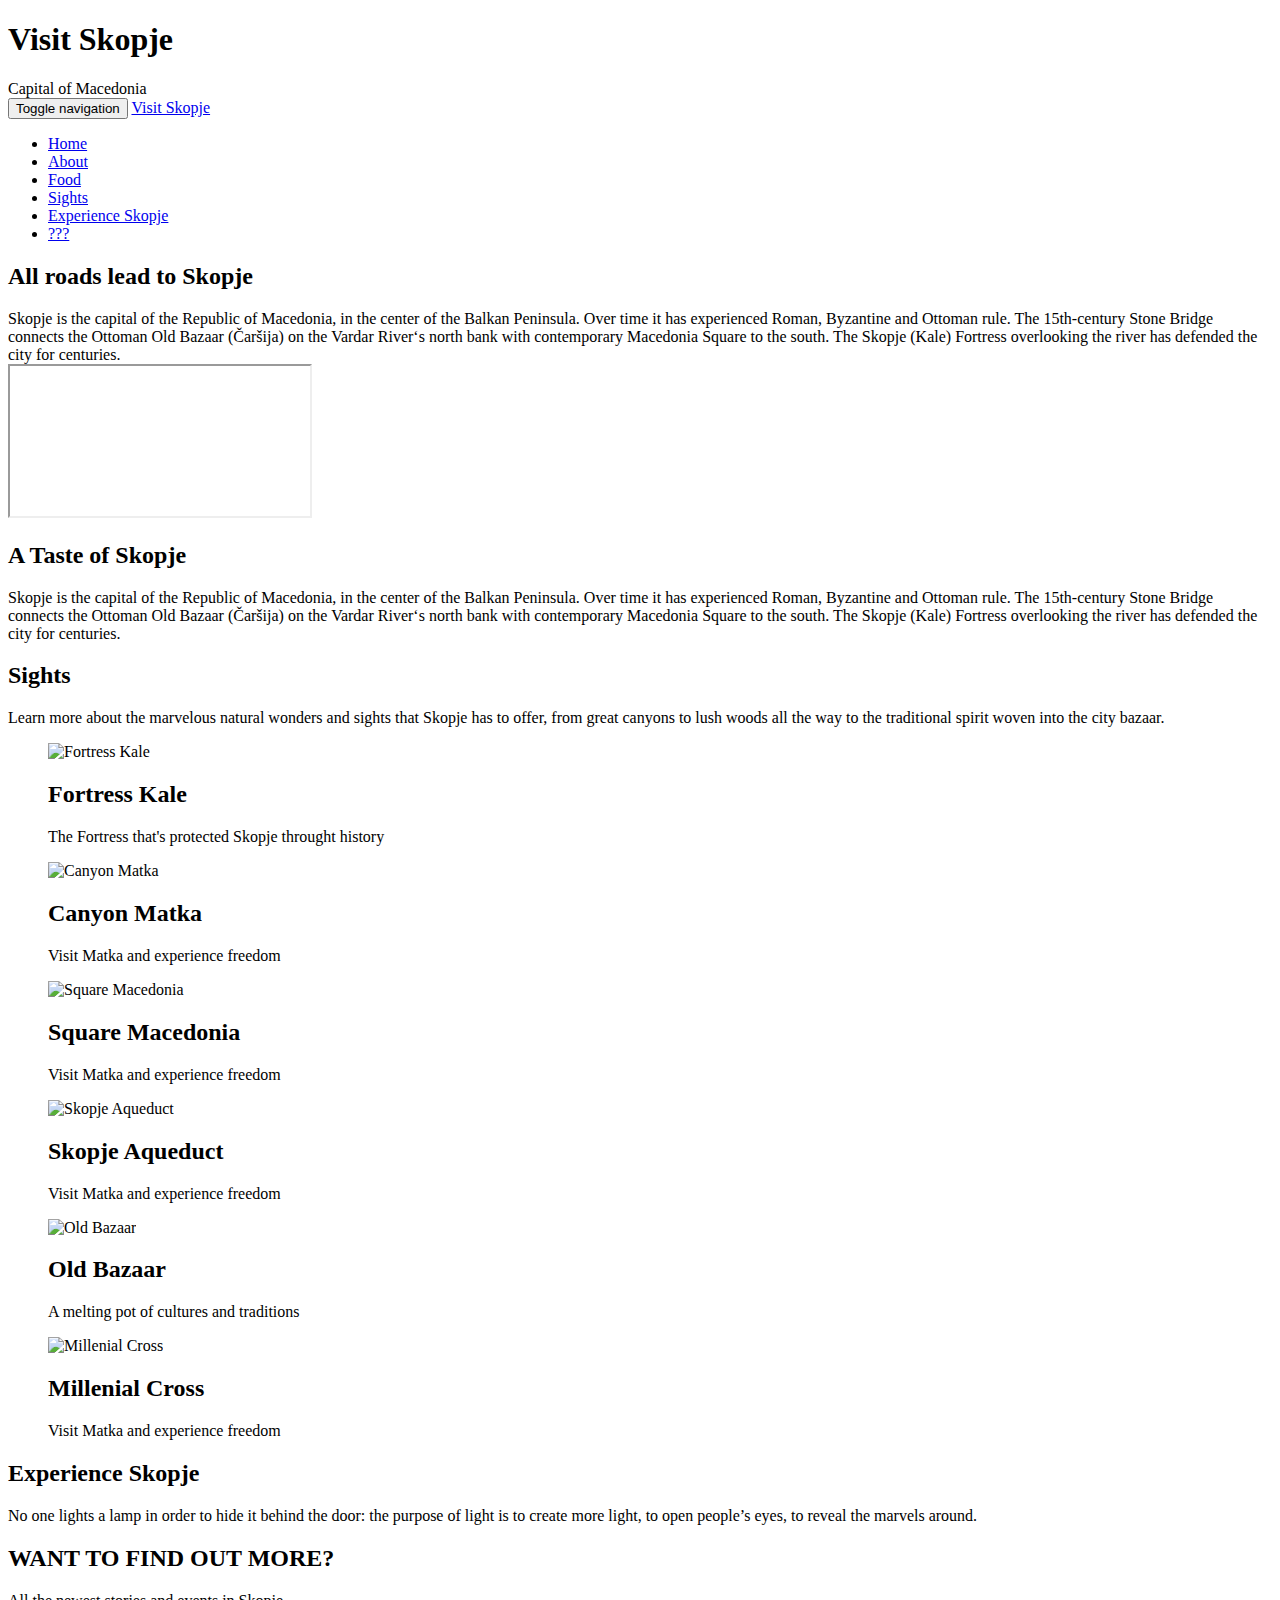
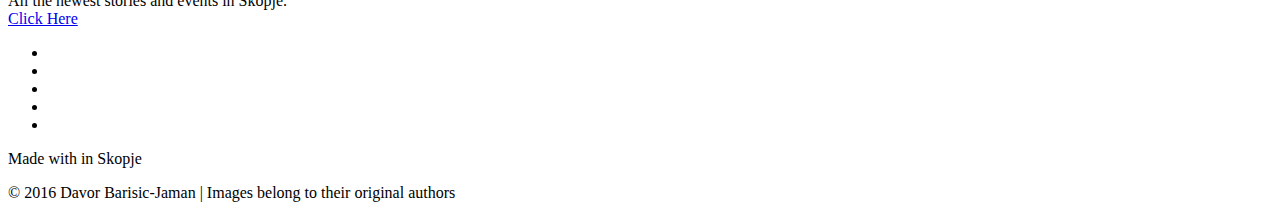
==== index.html @ 82ab5d38 "Add files via upload" ====
<!DOCTYPE html>
<html lang="en">
<head>
    <meta charset="UTF-8">
    <meta name="viewport" content="width=device-width, initial-scale=1.0">
    <meta name="City of Skopje landing page" content="">
    <meta name="author" content="Davor Barisic-Jaman">

    <link rel="icon" type="image/png" href="assets/images/icons/favicon-32x32.png" sizes="32x32"/>
    <title>Visit Skopje</title>

    <!-- CSS -->
    <link href="assets/bootstrap/css/bootstrap.min.css" rel="stylesheet" media="screen">
    <link href="assets/css/font-awesome.min.css" rel="stylesheet" media="screen">
    <link href="assets/css/simple-line-icons.css" rel="stylesheet" media="screen">
    <link href="assets/css/animate.css" rel="stylesheet">
    <link href="assets/css/leaflet.css" rel="stylesheet">
    <link href="assets/css/L.Control.Locate.min.css" rel="stylesheet">

       <!-- Custom styles CSS -->
    <link href="assets/css/style.css" rel="stylesheet" media="screen">

    <script src="assets/js/modernizr.custom.js"></script>
   
<!-- Start of Async Drift Code -->
<script>
!function() {
  var t;
  if (t = window.driftt = window.drift = window.driftt || [], !t.init) return t.invoked ? void (window.console && console.error && console.error("Drift snippet included twice.")) : (t.invoked = !0, 
  t.methods = [ "identify", "track", "reset", "debug", "show", "ping", "page", "hide", "off", "on" ], 
  t.factory = function(e) {
    return function() {
      var n;
      return n = Array.prototype.slice.call(arguments), n.unshift(e), t.push(n), t;
    };
  }, t.methods.forEach(function(e) {
    t[e] = t.factory(e);
  }), t.load = function(t) {
    var e, n, o, r;
    e = 3e5, r = Math.ceil(new Date() / e) * e, o = document.createElement("script"), 
    o.type = "text/javascript", o.async = !0, o.crossorigin = "anonymous", o.src = "https://js.driftt.com/include/" + r + "/" + t + ".js", 
    n = document.getElementsByTagName("script")[0], n.parentNode.insertBefore(o, n);
  });
}();
drift.SNIPPET_VERSION = '0.2.0'
drift.load('7hxgu2vwsayt')
</script>
<!-- End of Async Drift Code -->

</head>
<body>

<!-- Preloader -->

<div id="preloader">
    <div id="status"></div>
</div>

<!-- Home start -->

<section id="home" class="pfblock-image screen-height">
    <div class="home-overlay"></div>
    <div class="intro">
        <div class="start"></div>
        <h1>Visit Skopje</h1>
        <div class="start">Capital of Macedonia</div>
    </div>

    <a href="#about">
        <div class="scroll-down">
            <span>
                <i class="fa fa-angle-down fa-2x"></i>
            </span>
        </div>
    </a>

</section>

<!-- Home end -->

<!-- Navigation start -->

<header class="header">

    <nav class="navbar navbar-custom" role="navigation">

        <div class="container">

            <div class="navbar-header">
                <button type="button" class="navbar-toggle" data-toggle="collapse" data-target="#custom-collapse">
                    <span class="sr-only">Toggle navigation</span>
                    <span class="icon-bar"></span>
                    <span class="icon-bar"></span>
                    <span class="icon-bar"></span>
                </button>
                <a class="navbar-brand" href="index.html">Visit Skopje</a>
            </div>

            <div class="collapse navbar-collapse " id="custom-collapse">
                <ul class="nav navbar-nav navbar-right">
                    <li><a href="#home">Home</a></li>
                    <li><a href="#about">About</a></li>
                    <li><a href="#food">Food</a></li>
                    <li><a href="#sights">Sights</a></li>
                    <li><a href="#experience">Experience Skopje</a></li>
                    <li><a href="#contact">???</a></li>
                </ul>
            </div>

        </div><!-- .container -->

    </nav>

</header>

<!-- Navigation end -->

<!-- GOOGLE MAPS START -->
<section id="about" class="pfblock pfblock-gray">

    
    <div class="container-fluid">
        <div class="row">

            <div class="col-lg-6">

                <div class="pfblock-header wow fadeInUp">
                    <h2 class="pfblock-title">All roads lead to Skopje</h2>
                    <div class="pfblock-line"></div>
                    <div class="pfblock-subtitle">
                        Skopje is the capital of the Republic of Macedonia, in the center of the Balkan Peninsula. Over
                        time it has experienced Roman, Byzantine and Ottoman rule. The 15th-century Stone Bridge
                        connects the Ottoman Old Bazaar (Čaršija) on the Vardar River‘s north bank with contemporary
                        Macedonia Square to the south. The Skopje (Kale) Fortress overlooking the river has defended the
                        city for centuries.
                    </div>
                </div>
            </div>
            <div class="col-lg-6">
                <div class="embed-responsive embed-responsive-16by9">
                    <div id="map" onload="getLocation()">
                </div>
                </div>
            </div>


        </div>
    </div>
</section>
<!-- GOOGLE MAPS END -->

<!-- YOUTUBE VID -->
<section id="food" class="pfblock ">
    <div class="container-fluid">
        <div class="row">

            <div class="col-lg-6">
                <div class="embed-responsive embed-responsive-16by9">
                    <iframe class="embed-responsive-item" src="https://www.youtube.com/embed/Uee1RA_k3iw"></iframe>
                </div>
            </div>

            <div class="col-lg-6">

                <div class="pfblock-header wow fadeInUp">
                    <h2 class="pfblock-title">A Taste of Skopje</h2>
                    <div class="pfblock-line"></div>
                    <div class="pfblock-subtitle">
                        Skopje is the capital of the Republic of Macedonia, in the center of the Balkan Peninsula. Over
                        time it has experienced Roman, Byzantine and Ottoman rule. The 15th-century Stone Bridge
                        connects the Ottoman Old Bazaar (Čaršija) on the Vardar River‘s north bank with contemporary
                        Macedonia Square to the south. The Skopje (Kale) Fortress overlooking the river has defended the
                        city for centuries.
                    </div>
                </div>
            </div>
        </div>
    </div>

    <!-- YOUTUBE VID END -->

</section>
<!-- Sights start -->

<section id="sights" class="pfblock pfblock-gray">
    <div class="container">
        <div class="row">

            <div class="col-sm-6 col-sm-offset-3">

                <div class="pfblock-header wow fadeInUp">
                    <h2 class="pfblock-title">Sights</h2>
                    <div class="pfblock-line"></div>
                    <div class="pfblock-subtitle">
                        Learn more about the marvelous natural wonders and sights that Skopje has to offer, from great
                        canyons to lush woods all the way to the traditional spirit woven into the city bazaar.
                    </div>
                </div>

            </div>

        </div><!-- .row -->


        <div class="row">

        <div style="cursor: pointer;" onclick="window.location='Kale.html';">
            <div class="col-xs-12 col-sm-4 col-md-4">

                <div class="grid wow zoomIn">
                    <figure class="effect-bubba">
                        <img src="assets/images/Kale1.jpg" alt="Fortress Kale"/>
                        <figcaption>
                            <h2>Fortress <span>Kale</span></h2>
                            <p>The Fortress that's protected Skopje throught history</p>
                        </figcaption>
                    </figure>
                </div>

            </div>
        </div>

            <div style="cursor: pointer;" onclick="window.location='matka.html';">
                <div class="col-xs-12 col-sm-4 col-md-4">

                    <div class="grid wow zoomIn">
                        <figure class="effect-bubba">
                            <img src="assets/images/Matka1.jpg" alt="Canyon Matka"/>
                            <figcaption>
                                <h2>Canyon <span>Matka</span></h2>
                                <p>Visit Matka and experience freedom</p>
                            </figcaption>
                        </figure>
                    </div>

                </div>
            </div>

            <div class="col-xs-12 col-sm-4 col-md-4">

                <div class="grid wow zoomIn">
                    <figure class="effect-bubba">
                        <img src="assets/images/square.jpg" alt="Square Macedonia"/>
                        <figcaption>
                            <h2>Square  <span>Macedonia</span></h2>
                            <p>Visit Matka and experience freedom</p>
                        </figcaption>
                    </figure>
                </div>

            </div>

            <div class="col-xs-12 col-sm-4 col-md-4">

                <div class="grid wow zoomIn">
                    <figure class="effect-bubba">
                        <img src="assets/images/Akvadukt1.jpg" alt="Skopje Aqueduct"/>
                        <figcaption>
                            <h2>Skopje <span>Aqueduct</span></h2>
                            <p>Visit Matka and experience freedom</p>
                        </figcaption>
                    </figure>
                </div>

            </div>

            <div class="col-xs-12 col-sm-4 col-md-4">

                <div class="grid wow zoomIn">
                    <figure class="effect-bubba">
                        <img src="assets/images/Carsija1.jpg" alt="Old Bazaar"/>
                        <figcaption>
                            <h2>Old <span>Bazaar</span></h2>
                            <p>A melting pot of cultures and traditions</p>
                        </figcaption>
                    </figure>
                </div>

            </div>

            <div class="col-xs-12 col-sm-4 col-md-4">

                <div class="grid wow zoomIn">
                    <figure class="effect-bubba">
                        <img src="assets/images/krst.jpg" alt="Millenial Cross"/>
                        <figcaption>
                            <h2>Millenial <span>Cross</span></h2>
                            <p>Visit Matka and experience freedom</p>
                        </figcaption>
                    </figure>
                </div>

            </div>

        </div>


    </div><!-- .contaier -->

</section>

<!-- Sights end -->


<!-- Map Start -->
<section id="experience" class="pfblock">
    <div class="container">
        <div class="row">

            <div class="col-sm-6 col-sm-offset-3">

                <div class="pfblock-header wow fadeInUp">
                    <h2 class="pfblock-title">Experience Skopje</h2>
                    <div class="pfblock-line"></div>
                    <div class="pfblock-subtitle">
                        No one lights a lamp in order to hide it behind the door: the purpose of light is to create more
                        light, to open people’s eyes, to reveal the marvels around.
                    </div>
                </div>

            </div>

        </div>


        <div class="row">
            <div id="lmap">


            </div>
        </div><!-- .row -->
    </div><!-- .container -->
</section>


<!-- CallToAction start -->

<section class="calltoaction">
    <div class="container">

        <div class="row">

            <div class="col-md-12 col-lg-12">
                <h2 class="wow slideInRight" data-wow-delay=".1s">WANT TO FIND OUT MORE?</h2>
                <div class="calltoaction-decription wow slideInRight" data-wow-delay=".2s">
                    All the newest stories and events in Skopje.
                </div>
            </div>

            <div class="col-md-12 col-lg-12 calltoaction-btn wow slideInRight" data-wow-delay=".3s">
                <a href="#" class="btn btn-lg">Click Here</a>
            </div>

        </div><!-- .row -->
    </div><!-- .container -->
</section>

<!-- CallToAction end -->


<!-- Footer start -->

<footer id="footer">
    <div class="container">
        <div class="row">

            <div class="col-sm-12">

                <ul class="social-links">
                    <li><a href="index.html#" class="wow fadeInUp"><i class="fa fa-facebook"></i></a></li>
                    <li><a href="index.html#" class="wow fadeInUp" data-wow-delay=".1s"><i
                            class="fa fa-twitter"></i></a></li>
                    <li><a href="index.html#" class="wow fadeInUp" data-wow-delay=".2s"><i
                            class="fa fa-google-plus"></i></a></li>
                    <li><a href="index.html#" class="wow fadeInUp" data-wow-delay=".4s"><i class="fa fa-pinterest"></i></a>
                    </li>
                    <li><a href="index.html#" class="wow fadeInUp" data-wow-delay=".5s"><i
                            class="fa fa-envelope"></i></a></li>
                </ul>

                <p class="heart">
                    Made with <span class="fa fa-heart fa-2x animated pulse"></span> in Skopje
                </p>
                <p class="copyright">
                    &copy;<!--  --> 2016 Davor Barisic-Jaman | Images belong to their original authors
                </p>

            </div>

        </div><!-- .row -->
    </div><!-- .container -->
</footer>

<!-- Footer end -->

<!-- Scroll to top -->

<div class="scroll-up">
    <a href="#home"><i class="fa fa-angle-up"></i></a>
</div>

<!-- Scroll to top end-->

<!-- Javascript files -->

<script src="assets/js/jquery-1.11.1.min.js"></script>
<script src="assets/bootstrap/js/bootstrap.min.js"></script>
<script src="assets/js/jquery.parallax-1.1.3.js"></script>
<script src="assets/js/imagesloaded.pkgd.js"></script>
<script src="assets/js/jquery.sticky.js"></script>
<script src="assets/js/smoothscroll.js"></script>
<script src="assets/js/wow.min.js"></script>
<script src="assets/js/waypoints.min.js"></script>
<script src="assets/js/custom.js"></script>
<script src="assets/js/leaflet.js"></script>
<script src="assets/js/leaflet.markercluster-src.js"></script>
<script src="assets/js/markers.js"></script>
<script src="assets/js/mapsleep.js"></script>
<script src="assets/js/L.Control.Locate.min.js"></script>
<script src="assets/js/map.js"></script>
<script src="assets/js/gmap.js"></script>
<script src="assets/js/gmap3.min.js"></script>




</body>
</html>
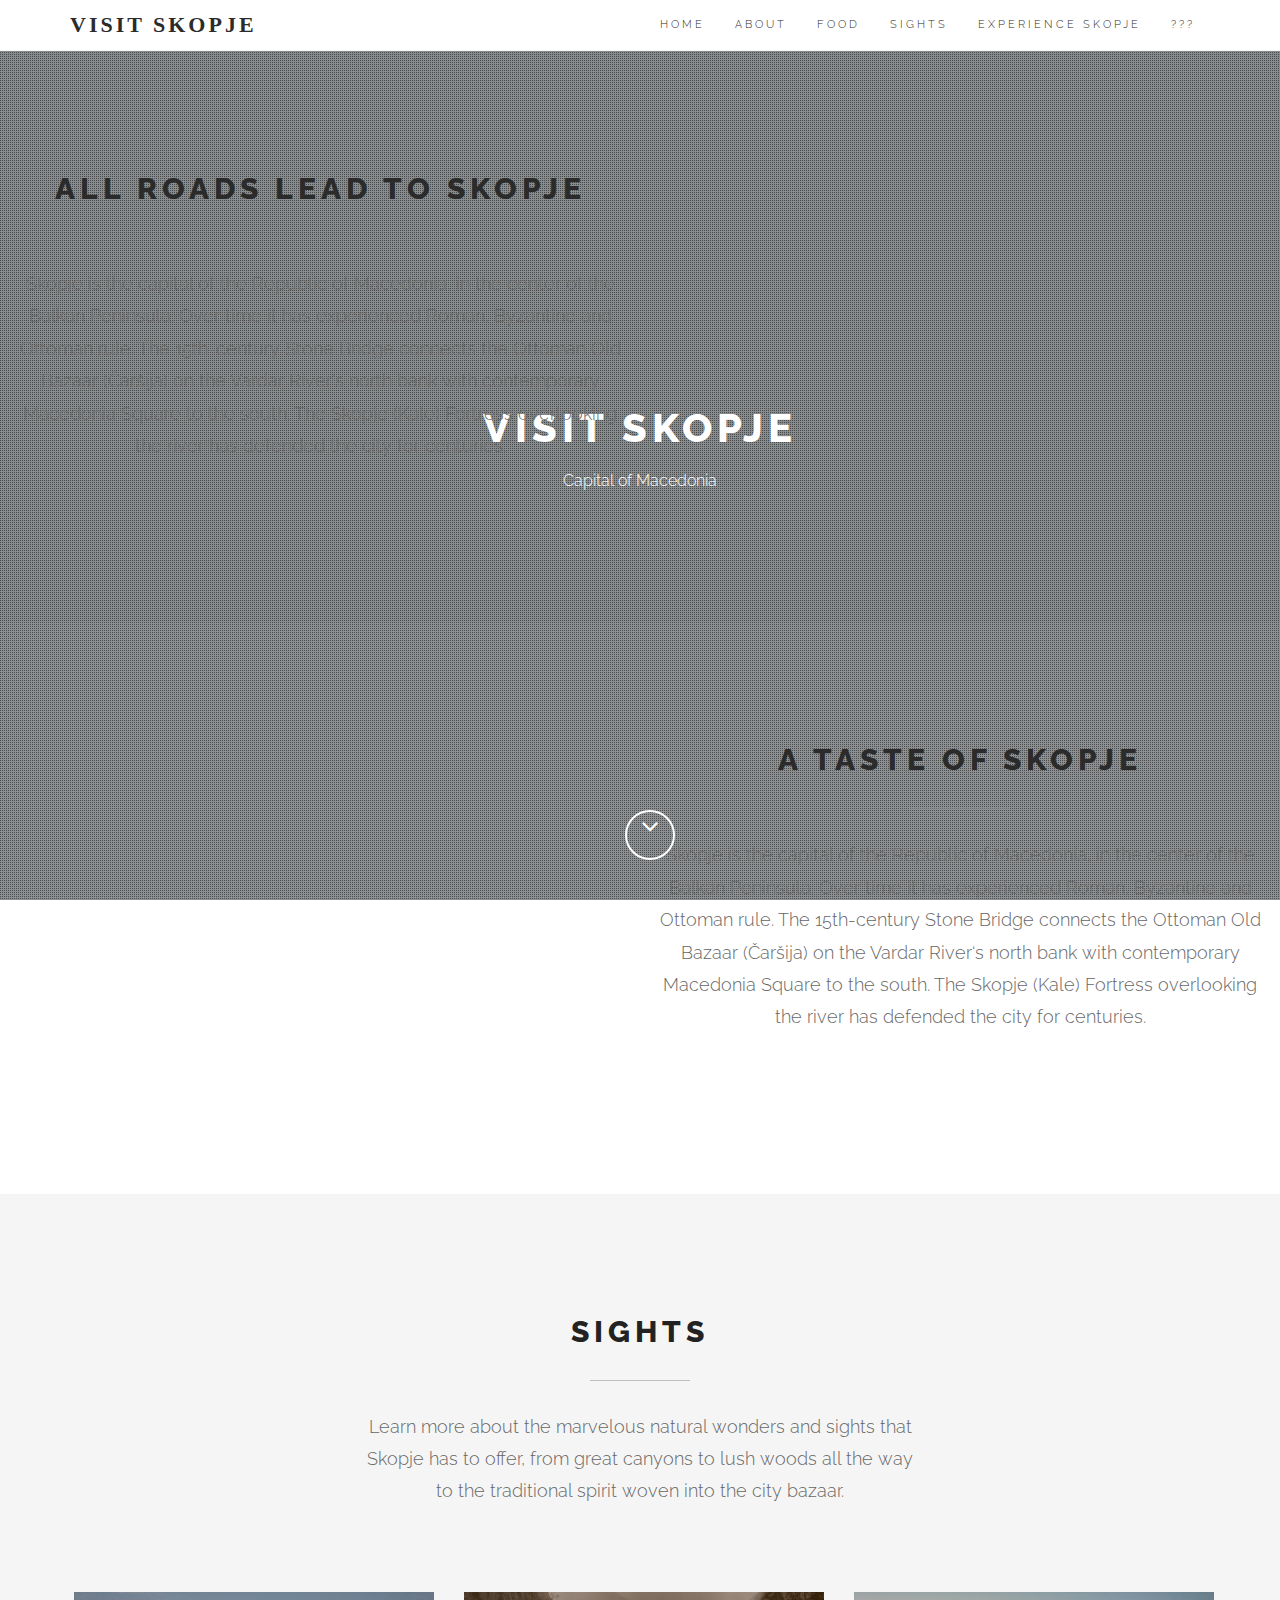
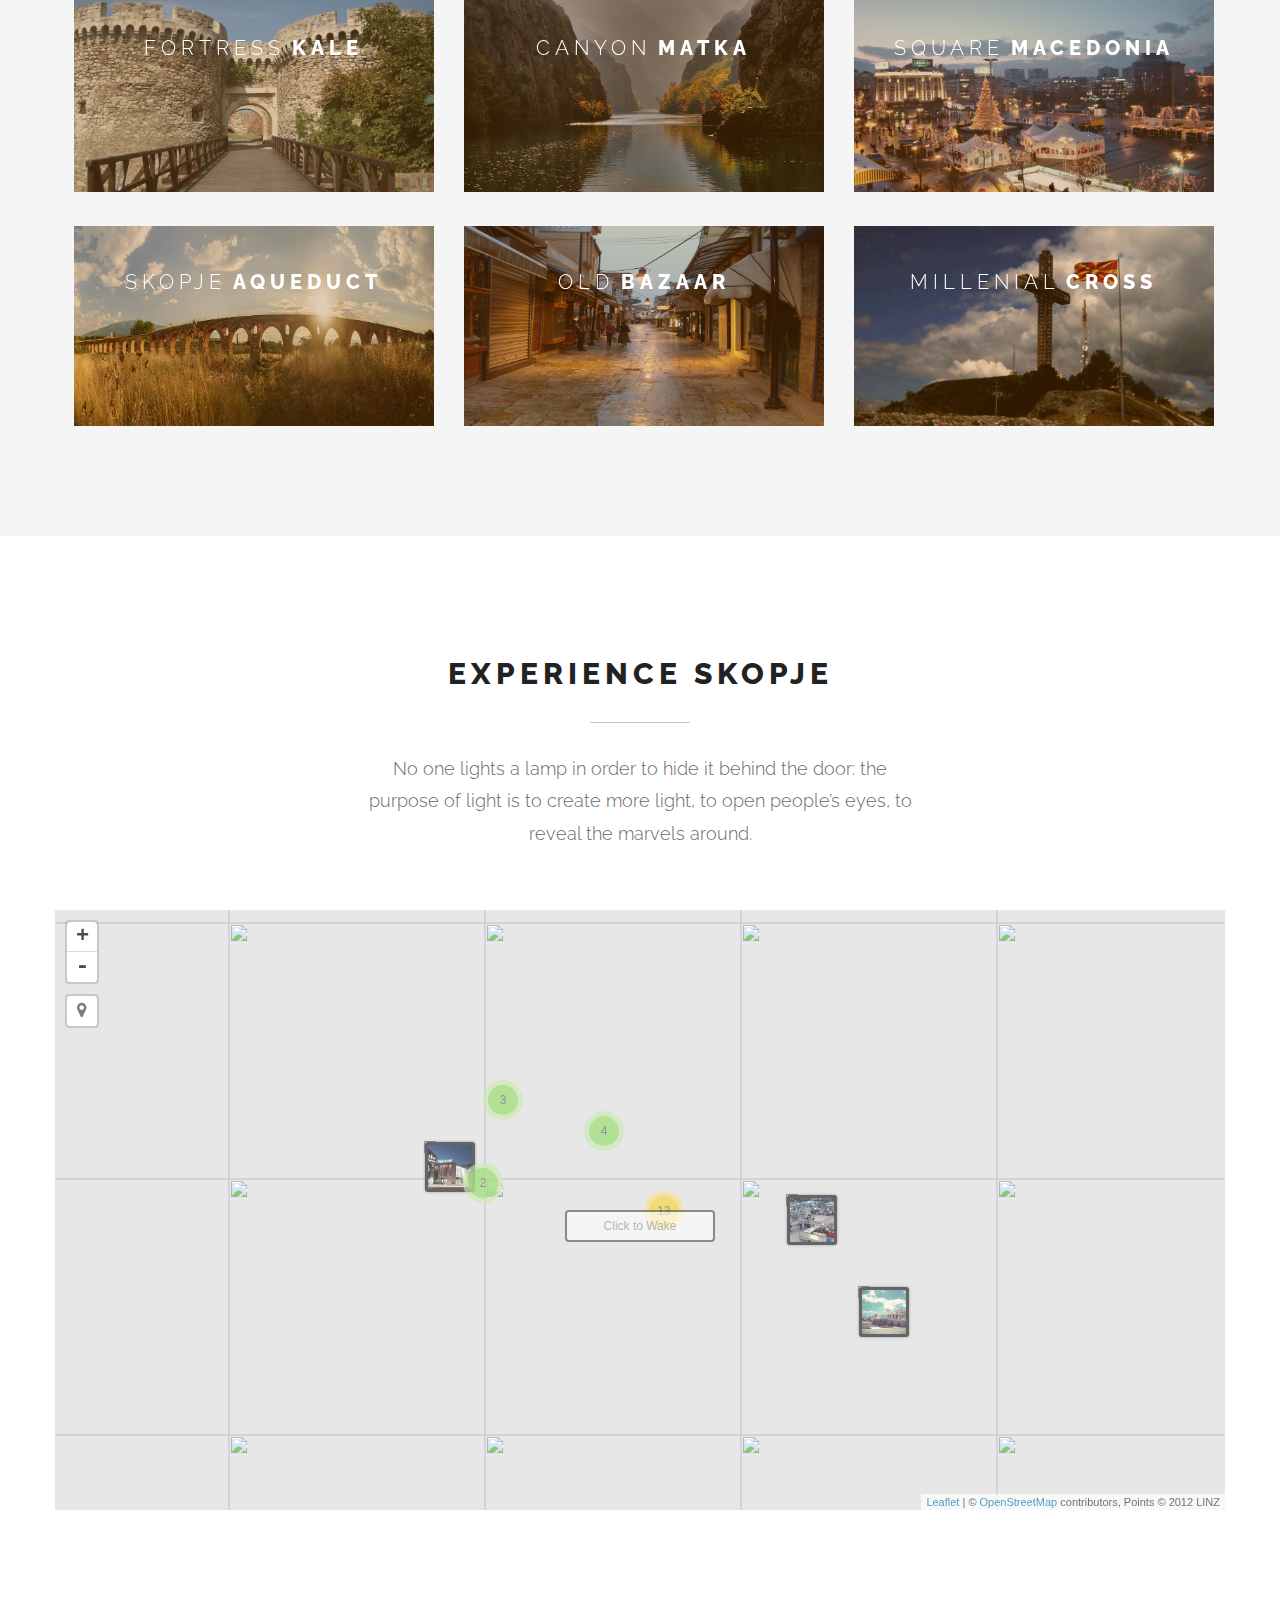
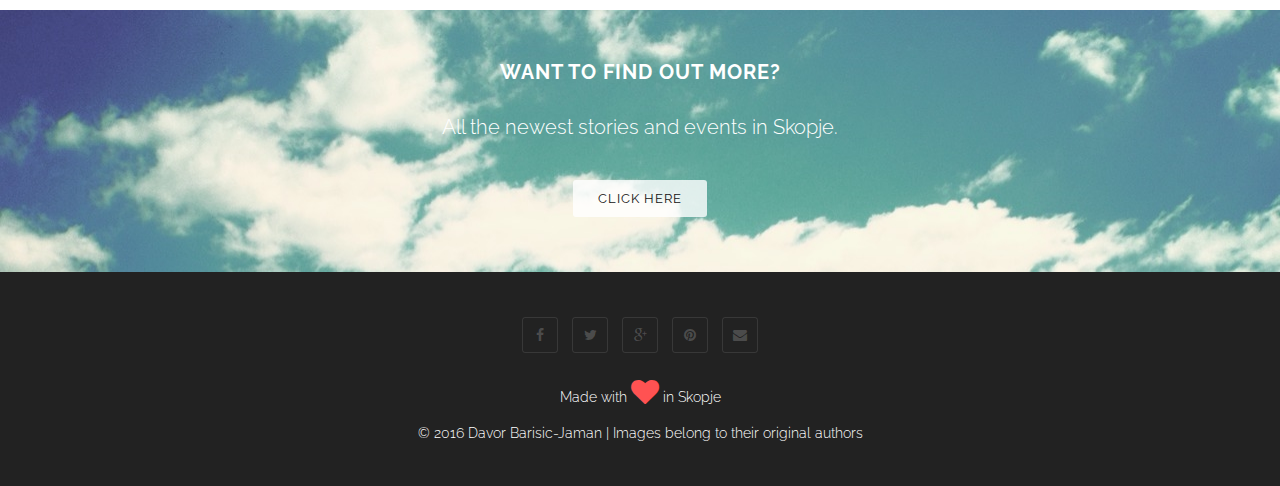
==== commit a46e0978: "Update index.html" ====
--- a/index.html
+++ b/index.html
@@ -47,6 +47,13 @@
 </script>
 <!-- End of Async Drift Code -->
 
+<script type="text/javascript">
+  !function(){var analytics=window.analytics=window.analytics||[];if(!analytics.initialize)if(analytics.invoked)window.console&&console.error&&console.error("Segment snippet included twice.");else{analytics.invoked=!0;analytics.methods=["trackSubmit","trackClick","trackLink","trackForm","pageview","identify","reset","group","track","ready","alias","page","once","off","on"];analytics.factory=function(t){return function(){var e=Array.prototype.slice.call(arguments);e.unshift(t);analytics.push(e);return analytics}};for(var t=0;t<analytics.methods.length;t++){var e=analytics.methods[t];analytics[e]=analytics.factory(e)}analytics.load=function(t){var e=document.createElement("script");e.type="text/javascript";e.async=!0;e.src=("https:"===document.location.protocol?"https://":"http://")+"cdn.segment.com/analytics.js/v1/"+t+"/analytics.min.js";var n=document.getElementsByTagName("script")[0];n.parentNode.insertBefore(e,n)};analytics.SNIPPET_VERSION="3.1.0";
+  analytics.load("YOUR_WRITE_KEY");
+  analytics.page()
+  }}();
+</script>
+
 </head>
 <body>
 
--- a/assets/css/simple-line-icons.css
+++ b/assets/css/simple-line-icons.css
@@ -0,0 +1,526 @@
+@font-face {
+	font-family: 'Simple-Line-Icons';
+	src:url('../fonts/Simple-Line-Icons.eot');
+	src:url('../fonts/Simple-Line-Icons.eot?#iefix') format('embedded-opentype'),
+		url('../fonts/Simple-Line-Icons.woff') format('woff'),
+		url('../fonts/Simple-Line-Icons.ttf') format('truetype'),
+		url('../fonts/Simple-Line-Icons.svg#Simple-Line-Icons') format('svg');
+	font-weight: normal;
+	font-style: normal;
+}
+
+/* Use the following CSS code if you want to use data attributes for inserting your icons */
+[data-icon]:before {
+	font-family: 'Simple-Line-Icons';
+	content: attr(data-icon);
+	speak: none;
+	font-weight: normal;
+	font-variant: normal;
+	text-transform: none;
+	line-height: 1;
+	-webkit-font-smoothing: antialiased;
+	-moz-osx-font-smoothing: grayscale;
+}
+
+/* Use the following CSS code if you want to have a class per icon */
+/*
+Instead of a list of all class selectors,
+you can use the generic selector below, but it's slower:
+[class*="icon-"] {
+*/
+.icon-user-female, .icon-user-follow, .icon-user-following, .icon-user-unfollow, .icon-trophy, .icon-screen-smartphone, .icon-screen-desktop, .icon-plane, .icon-notebook, .icon-moustache, .icon-mouse, .icon-magnet, .icon-energy, .icon-emoticon-smile, .icon-disc, .icon-cursor-move, .icon-crop, .icon-credit-card, .icon-chemistry, .icon-user, .icon-speedometer, .icon-social-youtube, .icon-social-twitter, .icon-social-tumblr, .icon-social-facebook, .icon-social-dropbox, .icon-social-dribbble, .icon-shield, .icon-screen-tablet, .icon-magic-wand, .icon-hourglass, .icon-graduation, .icon-ghost, .icon-game-controller, .icon-fire, .icon-eyeglasses, .icon-envelope-open, .icon-envelope-letter, .icon-bell, .icon-badge, .icon-anchor, .icon-wallet, .icon-vector, .icon-speech, .icon-puzzle, .icon-printer, .icon-present, .icon-playlist, .icon-pin, .icon-picture, .icon-map, .icon-layers, .icon-handbag, .icon-globe-alt, .icon-globe, .icon-frame, .icon-folder-alt, .icon-film, .icon-feed, .icon-earphones-alt, .icon-earphones, .icon-drop, .icon-drawer, .icon-docs, .icon-directions, .icon-direction, .icon-diamond, .icon-cup, .icon-compass, .icon-call-out, .icon-call-in, .icon-call-end, .icon-calculator, .icon-bubbles, .icon-briefcase, .icon-book-open, .icon-basket-loaded, .icon-basket, .icon-bag, .icon-action-undo, .icon-action-redo, .icon-wrench, .icon-umbrella, .icon-trash, .icon-tag, .icon-support, .icon-size-fullscreen, .icon-size-actual, .icon-shuffle, .icon-share-alt, .icon-share, .icon-rocket, .icon-question, .icon-pie-chart, .icon-pencil, .icon-note, .icon-music-tone-alt, .icon-music-tone, .icon-microphone, .icon-loop, .icon-logout, .icon-login, .icon-list, .icon-like, .icon-home, .icon-grid, .icon-graph, .icon-equalizer, .icon-dislike, .icon-cursor, .icon-control-start, .icon-control-rewind, .icon-control-play, .icon-control-pause, .icon-control-forward, .icon-control-end, .icon-calendar, .icon-bulb, .icon-bar-chart, .icon-arrow-up, .icon-arrow-right, .icon-arrow-left, .icon-arrow-down, .icon-ban, .icon-bubble, .icon-camcorder, .icon-camera, .icon-check, .icon-clock, .icon-close, .icon-cloud-download, .icon-cloud-upload, .icon-doc, .icon-envelope, .icon-eye, .icon-flag, .icon-folder, .icon-heart, .icon-info, .icon-key, .icon-link, .icon-lock, .icon-lock-open, .icon-magnifier, .icon-magnifier-add, .icon-magnifier-remove, .icon-paper-clip, .icon-paper-plane, .icon-plus, .icon-pointer, .icon-power, .icon-refresh, .icon-reload, .icon-settings, .icon-star, .icon-symbol-female, .icon-symbol-male, .icon-target, .icon-volume-1, .icon-volume-2, .icon-volume-off, .icon-users {
+	font-family: 'Simple-Line-Icons';
+	speak: none;
+	font-style: normal;
+	font-weight: normal;
+	font-variant: normal;
+	text-transform: none;
+	line-height: 1;
+	-webkit-font-smoothing: antialiased;
+}
+.icon-user-female:before {
+	content: "\e000";
+}
+.icon-user-follow:before {
+	content: "\e002";
+}
+.icon-user-following:before {
+	content: "\e003";
+}
+.icon-user-unfollow:before {
+	content: "\e004";
+}
+.icon-trophy:before {
+	content: "\e006";
+}
+.icon-screen-smartphone:before {
+	content: "\e010";
+}
+.icon-screen-desktop:before {
+	content: "\e011";
+}
+.icon-plane:before {
+	content: "\e012";
+}
+.icon-notebook:before {
+	content: "\e013";
+}
+.icon-moustache:before {
+	content: "\e014";
+}
+.icon-mouse:before {
+	content: "\e015";
+}
+.icon-magnet:before {
+	content: "\e016";
+}
+.icon-energy:before {
+	content: "\e020";
+}
+.icon-emoticon-smile:before {
+	content: "\e021";
+}
+.icon-disc:before {
+	content: "\e022";
+}
+.icon-cursor-move:before {
+	content: "\e023";
+}
+.icon-crop:before {
+	content: "\e024";
+}
+.icon-credit-card:before {
+	content: "\e025";
+}
+.icon-chemistry:before {
+	content: "\e026";
+}
+.icon-user:before {
+	content: "\e005";
+}
+.icon-speedometer:before {
+	content: "\e007";
+}
+.icon-social-youtube:before {
+	content: "\e008";
+}
+.icon-social-twitter:before {
+	content: "\e009";
+}
+.icon-social-tumblr:before {
+	content: "\e00a";
+}
+.icon-social-facebook:before {
+	content: "\e00b";
+}
+.icon-social-dropbox:before {
+	content: "\e00c";
+}
+.icon-social-dribbble:before {
+	content: "\e00d";
+}
+.icon-shield:before {
+	content: "\e00e";
+}
+.icon-screen-tablet:before {
+	content: "\e00f";
+}
+.icon-magic-wand:before {
+	content: "\e017";
+}
+.icon-hourglass:before {
+	content: "\e018";
+}
+.icon-graduation:before {
+	content: "\e019";
+}
+.icon-ghost:before {
+	content: "\e01a";
+}
+.icon-game-controller:before {
+	content: "\e01b";
+}
+.icon-fire:before {
+	content: "\e01c";
+}
+.icon-eyeglasses:before {
+	content: "\e01d";
+}
+.icon-envelope-open:before {
+	content: "\e01e";
+}
+.icon-envelope-letter:before {
+	content: "\e01f";
+}
+.icon-bell:before {
+	content: "\e027";
+}
+.icon-badge:before {
+	content: "\e028";
+}
+.icon-anchor:before {
+	content: "\e029";
+}
+.icon-wallet:before {
+	content: "\e02a";
+}
+.icon-vector:before {
+	content: "\e02b";
+}
+.icon-speech:before {
+	content: "\e02c";
+}
+.icon-puzzle:before {
+	content: "\e02d";
+}
+.icon-printer:before {
+	content: "\e02e";
+}
+.icon-present:before {
+	content: "\e02f";
+}
+.icon-playlist:before {
+	content: "\e030";
+}
+.icon-pin:before {
+	content: "\e031";
+}
+.icon-picture:before {
+	content: "\e032";
+}
+.icon-map:before {
+	content: "\e033";
+}
+.icon-layers:before {
+	content: "\e034";
+}
+.icon-handbag:before {
+	content: "\e035";
+}
+.icon-globe-alt:before {
+	content: "\e036";
+}
+.icon-globe:before {
+	content: "\e037";
+}
+.icon-frame:before {
+	content: "\e038";
+}
+.icon-folder-alt:before {
+	content: "\e039";
+}
+.icon-film:before {
+	content: "\e03a";
+}
+.icon-feed:before {
+	content: "\e03b";
+}
+.icon-earphones-alt:before {
+	content: "\e03c";
+}
+.icon-earphones:before {
+	content: "\e03d";
+}
+.icon-drop:before {
+	content: "\e03e";
+}
+.icon-drawer:before {
+	content: "\e03f";
+}
+.icon-docs:before {
+	content: "\e040";
+}
+.icon-directions:before {
+	content: "\e041";
+}
+.icon-direction:before {
+	content: "\e042";
+}
+.icon-diamond:before {
+	content: "\e043";
+}
+.icon-cup:before {
+	content: "\e044";
+}
+.icon-compass:before {
+	content: "\e045";
+}
+.icon-call-out:before {
+	content: "\e046";
+}
+.icon-call-in:before {
+	content: "\e047";
+}
+.icon-call-end:before {
+	content: "\e048";
+}
+.icon-calculator:before {
+	content: "\e049";
+}
+.icon-bubbles:before {
+	content: "\e04a";
+}
+.icon-briefcase:before {
+	content: "\e04b";
+}
+.icon-book-open:before {
+	content: "\e04c";
+}
+.icon-basket-loaded:before {
+	content: "\e04d";
+}
+.icon-basket:before {
+	content: "\e04e";
+}
+.icon-bag:before {
+	content: "\e04f";
+}
+.icon-action-undo:before {
+	content: "\e050";
+}
+.icon-action-redo:before {
+	content: "\e051";
+}
+.icon-wrench:before {
+	content: "\e052";
+}
+.icon-umbrella:before {
+	content: "\e053";
+}
+.icon-trash:before {
+	content: "\e054";
+}
+.icon-tag:before {
+	content: "\e055";
+}
+.icon-support:before {
+	content: "\e056";
+}
+.icon-size-fullscreen:before {
+	content: "\e057";
+}
+.icon-size-actual:before {
+	content: "\e058";
+}
+.icon-shuffle:before {
+	content: "\e059";
+}
+.icon-share-alt:before {
+	content: "\e05a";
+}
+.icon-share:before {
+	content: "\e05b";
+}
+.icon-rocket:before {
+	content: "\e05c";
+}
+.icon-question:before {
+	content: "\e05d";
+}
+.icon-pie-chart:before {
+	content: "\e05e";
+}
+.icon-pencil:before {
+	content: "\e05f";
+}
+.icon-note:before {
+	content: "\e060";
+}
+.icon-music-tone-alt:before {
+	content: "\e061";
+}
+.icon-music-tone:before {
+	content: "\e062";
+}
+.icon-microphone:before {
+	content: "\e063";
+}
+.icon-loop:before {
+	content: "\e064";
+}
+.icon-logout:before {
+	content: "\e065";
+}
+.icon-login:before {
+	content: "\e066";
+}
+.icon-list:before {
+	content: "\e067";
+}
+.icon-like:before {
+	content: "\e068";
+}
+.icon-home:before {
+	content: "\e069";
+}
+.icon-grid:before {
+	content: "\e06a";
+}
+.icon-graph:before {
+	content: "\e06b";
+}
+.icon-equalizer:before {
+	content: "\e06c";
+}
+.icon-dislike:before {
+	content: "\e06d";
+}
+.icon-cursor:before {
+	content: "\e06e";
+}
+.icon-control-start:before {
+	content: "\e06f";
+}
+.icon-control-rewind:before {
+	content: "\e070";
+}
+.icon-control-play:before {
+	content: "\e071";
+}
+.icon-control-pause:before {
+	content: "\e072";
+}
+.icon-control-forward:before {
+	content: "\e073";
+}
+.icon-control-end:before {
+	content: "\e074";
+}
+.icon-calendar:before {
+	content: "\e075";
+}
+.icon-bulb:before {
+	content: "\e076";
+}
+.icon-bar-chart:before {
+	content: "\e077";
+}
+.icon-arrow-up:before {
+	content: "\e078";
+}
+.icon-arrow-right:before {
+	content: "\e079";
+}
+.icon-arrow-left:before {
+	content: "\e07a";
+}
+.icon-arrow-down:before {
+	content: "\e07b";
+}
+.icon-ban:before {
+	content: "\e07c";
+}
+.icon-bubble:before {
+	content: "\e07d";
+}
+.icon-camcorder:before {
+	content: "\e07e";
+}
+.icon-camera:before {
+	content: "\e07f";
+}
+.icon-check:before {
+	content: "\e080";
+}
+.icon-clock:before {
+	content: "\e081";
+}
+.icon-close:before {
+	content: "\e082";
+}
+.icon-cloud-download:before {
+	content: "\e083";
+}
+.icon-cloud-upload:before {
+	content: "\e084";
+}
+.icon-doc:before {
+	content: "\e085";
+}
+.icon-envelope:before {
+	content: "\e086";
+}
+.icon-eye:before {
+	content: "\e087";
+}
+.icon-flag:before {
+	content: "\e088";
+}
+.icon-folder:before {
+	content: "\e089";
+}
+.icon-heart:before {
+	content: "\e08a";
+}
+.icon-info:before {
+	content: "\e08b";
+}
+.icon-key:before {
+	content: "\e08c";
+}
+.icon-link:before {
+	content: "\e08d";
+}
+.icon-lock:before {
+	content: "\e08e";
+}
+.icon-lock-open:before {
+	content: "\e08f";
+}
+.icon-magnifier:before {
+	content: "\e090";
+}
+.icon-magnifier-add:before {
+	content: "\e091";
+}
+.icon-magnifier-remove:before {
+	content: "\e092";
+}
+.icon-paper-clip:before {
+	content: "\e093";
+}
+.icon-paper-plane:before {
+	content: "\e094";
+}
+.icon-plus:before {
+	content: "\e095";
+}
+.icon-pointer:before {
+	content: "\e096";
+}
+.icon-power:before {
+	content: "\e097";
+}
+.icon-refresh:before {
+	content: "\e098";
+}
+.icon-reload:before {
+	content: "\e099";
+}
+.icon-settings:before {
+	content: "\e09a";
+}
+.icon-star:before {
+	content: "\e09b";
+}
+.icon-symbol-female:before {
+	content: "\e09c";
+}
+.icon-symbol-male:before {
+	content: "\e09d";
+}
+.icon-target:before {
+	content: "\e09e";
+}
+.icon-volume-1:before {
+	content: "\e09f";
+}
+.icon-volume-2:before {
+	content: "\e0a0";
+}
+.icon-volume-off:before {
+	content: "\e0a1";
+}
+.icon-users:before {
+	content: "\e001";
+}--- a/assets/css/leaflet.css
+++ b/assets/css/leaflet.css
@@ -0,0 +1,523 @@
+/* required styles */
+
+.leaflet-pane,
+.leaflet-tile,
+.leaflet-marker-icon,
+.leaflet-marker-shadow,
+.leaflet-tile-container,
+.leaflet-map-pane svg,
+.leaflet-map-pane canvas,
+.leaflet-zoom-box,
+.leaflet-image-layer,
+.leaflet-layer {
+	position: absolute;
+	left: 0;
+	top: 0;
+	}
+.leaflet-container {
+	overflow: hidden;
+	-ms-touch-action: none;
+	touch-action: none;
+	}
+.leaflet-tile,
+.leaflet-marker-icon,
+.leaflet-marker-shadow {
+	-webkit-user-select: none;
+	   -moz-user-select: none;
+	        user-select: none;
+	  -webkit-user-drag: none;
+	}
+/* Safari renders non-retina tile on retina better with this, but Chrome is worse */
+.leaflet-safari .leaflet-tile {
+	image-rendering: -webkit-optimize-contrast;
+	}
+/* hack that prevents hw layers "stretching" when loading new tiles */
+.leaflet-safari .leaflet-tile-container {
+	width: 1600px;
+	height: 1600px;
+	-webkit-transform-origin: 0 0;
+	}
+.leaflet-marker-icon,
+.leaflet-marker-shadow {
+	display: block;
+	}
+/* .leaflet-container svg: reset svg max-width decleration shipped in Joomla! (joomla.org) 3.x */
+/* .leaflet-container img: map is broken in FF if you have max-width: 100% on tiles */
+.leaflet-container .leaflet-overlay-pane svg,
+.leaflet-container .leaflet-marker-pane img,
+.leaflet-container .leaflet-tile-pane img,
+.leaflet-container img.leaflet-image-layer {
+	max-width: none !important;
+	}
+.leaflet-tile {
+	filter: inherit;
+	visibility: hidden;
+	}
+.leaflet-tile-loaded {
+	visibility: inherit;
+	}
+.leaflet-zoom-box {
+	width: 0;
+	height: 0;
+	-moz-box-sizing: border-box;
+	     box-sizing: border-box;
+	z-index: 800;
+	}
+/* workaround for https://bugzilla.mozilla.org/show_bug.cgi?id=888319 */
+.leaflet-overlay-pane svg {
+	-moz-user-select: none;
+	}
+
+.leaflet-pane         { z-index: 400; }
+
+.leaflet-tile-pane    { z-index: 200; }
+.leaflet-overlay-pane { z-index: 400; }
+.leaflet-shadow-pane  { z-index: 500; }
+.leaflet-marker-pane  { z-index: 600; }
+.leaflet-popup-pane   { z-index: 700; }
+
+.leaflet-map-pane canvas { z-index: 100; }
+.leaflet-map-pane svg    { z-index: 200; }
+
+.leaflet-vml-shape {
+	width: 1px;
+	height: 1px;
+	}
+.lvml {
+	behavior: url(#default#VML);
+	display: inline-block;
+	position: absolute;
+	}
+
+
+/* control positioning */
+
+.leaflet-control {
+	position: relative;
+	z-index: 800;
+	pointer-events: auto;
+	}
+.leaflet-top,
+.leaflet-bottom {
+	position: absolute;
+	z-index: 1000;
+	pointer-events: none;
+	}
+.leaflet-top {
+	top: 0;
+	}
+.leaflet-right {
+	right: 0;
+	}
+.leaflet-bottom {
+	bottom: 0;
+	}
+.leaflet-left {
+	left: 0;
+	}
+.leaflet-control {
+	float: left;
+	clear: both;
+	}
+.leaflet-right .leaflet-control {
+	float: right;
+	}
+.leaflet-top .leaflet-control {
+	margin-top: 10px;
+	}
+.leaflet-bottom .leaflet-control {
+	margin-bottom: 10px;
+	}
+.leaflet-left .leaflet-control {
+	margin-left: 10px;
+	}
+.leaflet-right .leaflet-control {
+	margin-right: 10px;
+	}
+
+
+/* zoom and fade animations */
+
+.leaflet-fade-anim .leaflet-tile {
+	will-change: opacity;
+	}
+.leaflet-fade-anim .leaflet-popup {
+	opacity: 0;
+	-webkit-transition: opacity 0.2s linear;
+	   -moz-transition: opacity 0.2s linear;
+	     -o-transition: opacity 0.2s linear;
+	        transition: opacity 0.2s linear;
+	}
+.leaflet-fade-anim .leaflet-map-pane .leaflet-popup {
+	opacity: 1;
+	}
+.leaflet-zoom-animated {
+	-webkit-transform-origin: 0 0;
+	    -ms-transform-origin: 0 0;
+	        transform-origin: 0 0;
+	}
+.leaflet-zoom-anim .leaflet-zoom-animated {
+	will-change: transform;
+	}
+.leaflet-zoom-anim .leaflet-zoom-animated {
+	-webkit-transition: -webkit-transform 0.25s cubic-bezier(0,0,0.25,1);
+	   -moz-transition:    -moz-transform 0.25s cubic-bezier(0,0,0.25,1);
+	     -o-transition:      -o-transform 0.25s cubic-bezier(0,0,0.25,1);
+	        transition:         transform 0.25s cubic-bezier(0,0,0.25,1);
+	}
+.leaflet-zoom-anim .leaflet-tile,
+.leaflet-pan-anim .leaflet-tile {
+	-webkit-transition: none;
+	   -moz-transition: none;
+	     -o-transition: none;
+	        transition: none;
+	}
+
+.leaflet-zoom-anim .leaflet-zoom-hide {
+	visibility: hidden;
+	}
+
+
+/* cursors */
+
+.leaflet-interactive {
+	cursor: pointer;
+	}
+.leaflet-grab {
+	cursor: -webkit-grab;
+	cursor:    -moz-grab;
+	}
+.leaflet-crosshair,
+.leaflet-crosshair .leaflet-interactive {
+	cursor: crosshair;
+	}
+.leaflet-popup-pane,
+.leaflet-control {
+	cursor: auto;
+	}
+.leaflet-dragging .leaflet-grab,
+.leaflet-dragging .leaflet-grab .leaflet-interactive,
+.leaflet-dragging .leaflet-marker-draggable {
+	cursor: move;
+	cursor: -webkit-grabbing;
+	cursor:    -moz-grabbing;
+	}
+
+/* marker & overlays interactivity */
+.leaflet-marker-icon,
+.leaflet-marker-shadow,
+.leaflet-image-layer,
+.leaflet-pane > svg path,
+.leaflet-tile-container {
+	pointer-events: none;
+	}
+
+.leaflet-marker-icon.leaflet-interactive,
+.leaflet-image-layer.leaflet-interactive,
+.leaflet-pane > svg path.leaflet-interactive {
+	pointer-events: auto;
+	}
+
+/* visual tweaks */
+
+.leaflet-container {
+	background: #ddd;
+	outline: 0;
+	}
+.leaflet-container a {
+	color: #0078A8;
+	}
+.leaflet-container a.leaflet-active {
+	outline: 2px solid orange;
+	}
+.leaflet-zoom-box {
+	border: 2px dotted #38f;
+	background: rgba(255,255,255,0.5);
+	}
+
+
+/* general typography */
+.leaflet-container {
+	font: 12px/1.5 "Helvetica Neue", Arial, Helvetica, sans-serif;
+	}
+
+
+/* general toolbar styles */
+
+.leaflet-bar {
+	box-shadow: 0 1px 5px rgba(0,0,0,0.65);
+	border-radius: 4px;
+	}
+.leaflet-bar a,
+.leaflet-bar a:hover {
+	background-color: #fff;
+	border-bottom: 1px solid #ccc;
+	width: 26px;
+	height: 26px;
+	line-height: 26px;
+	display: block;
+	text-align: center;
+	text-decoration: none;
+	color: black;
+	}
+.leaflet-bar a,
+.leaflet-control-layers-toggle {
+	background-position: 50% 50%;
+	background-repeat: no-repeat;
+	display: block;
+	}
+.leaflet-bar a:hover {
+	background-color: #f4f4f4;
+	}
+.leaflet-bar a:first-child {
+	border-top-left-radius: 4px;
+	border-top-right-radius: 4px;
+	}
+.leaflet-bar a:last-child {
+	border-bottom-left-radius: 4px;
+	border-bottom-right-radius: 4px;
+	border-bottom: none;
+	}
+.leaflet-bar a.leaflet-disabled {
+	cursor: default;
+	background-color: #f4f4f4;
+	color: #bbb;
+	}
+
+.leaflet-touch .leaflet-bar a {
+	width: 30px;
+	height: 30px;
+	line-height: 30px;
+	}
+
+
+/* zoom control */
+
+.leaflet-control-zoom-in,
+.leaflet-control-zoom-out {
+	font: bold 18px 'Lucida Console', Monaco, monospace;
+	text-indent: 1px;
+	}
+.leaflet-control-zoom-out {
+	font-size: 20px;
+	}
+
+.leaflet-touch .leaflet-control-zoom-in {
+	font-size: 22px;
+	}
+.leaflet-touch .leaflet-control-zoom-out {
+	font-size: 24px;
+	}
+
+
+/* layers control */
+
+.leaflet-control-layers {
+	box-shadow: 0 1px 5px rgba(0,0,0,0.4);
+	background: #fff;
+	border-radius: 5px;
+	}
+.leaflet-control-layers-toggle {
+	background-image: url(images/layers.png);
+	width: 36px;
+	height: 36px;
+	}
+.leaflet-retina .leaflet-control-layers-toggle {
+	background-image: url(images/layers-2x.png);
+	background-size: 26px 26px;
+	}
+.leaflet-touch .leaflet-control-layers-toggle {
+	width: 44px;
+	height: 44px;
+	}
+.leaflet-control-layers .leaflet-control-layers-list,
+.leaflet-control-layers-expanded .leaflet-control-layers-toggle {
+	display: none;
+	}
+.leaflet-control-layers-expanded .leaflet-control-layers-list {
+	display: block;
+	position: relative;
+	}
+.leaflet-control-layers-expanded {
+	padding: 6px 10px 6px 6px;
+	color: #333;
+	background: #fff;
+	}
+.leaflet-control-layers-scrollbar {
+	overflow-y: scroll;
+	padding-right: 5px;
+	}
+.leaflet-control-layers-selector {
+	margin-top: 2px;
+	position: relative;
+	top: 1px;
+	}
+.leaflet-control-layers label {
+	display: block;
+	}
+.leaflet-control-layers-separator {
+	height: 0;
+	border-top: 1px solid #ddd;
+	margin: 5px -10px 5px -6px;
+	}
+
+
+/* attribution and scale controls */
+
+.leaflet-container .leaflet-control-attribution {
+	background: #fff;
+	background: rgba(255, 255, 255, 0.7);
+	margin: 0;
+	}
+.leaflet-control-attribution,
+.leaflet-control-scale-line {
+	padding: 0 5px;
+	color: #333;
+	}
+.leaflet-control-attribution a {
+	text-decoration: none;
+	}
+.leaflet-control-attribution a:hover {
+	text-decoration: underline;
+	}
+.leaflet-container .leaflet-control-attribution,
+.leaflet-container .leaflet-control-scale {
+	font-size: 11px;
+	}
+.leaflet-left .leaflet-control-scale {
+	margin-left: 5px;
+	}
+.leaflet-bottom .leaflet-control-scale {
+	margin-bottom: 5px;
+	}
+.leaflet-control-scale-line {
+	border: 2px solid #777;
+	border-top: none;
+	line-height: 1.1;
+	padding: 2px 5px 1px;
+	font-size: 11px;
+	white-space: nowrap;
+	overflow: hidden;
+	-moz-box-sizing: border-box;
+	     box-sizing: border-box;
+
+	background: #fff;
+	background: rgba(255, 255, 255, 0.5);
+	}
+.leaflet-control-scale-line:not(:first-child) {
+	border-top: 2px solid #777;
+	border-bottom: none;
+	margin-top: -2px;
+	}
+.leaflet-control-scale-line:not(:first-child):not(:last-child) {
+	border-bottom: 2px solid #777;
+	}
+
+.leaflet-touch .leaflet-control-attribution,
+.leaflet-touch .leaflet-control-layers,
+.leaflet-touch .leaflet-bar {
+	box-shadow: none;
+	}
+.leaflet-touch .leaflet-control-layers,
+.leaflet-touch .leaflet-bar {
+	border: 2px solid rgba(0,0,0,0.2);
+	background-clip: padding-box;
+	}
+
+
+/* popup */
+
+.leaflet-popup {
+	position: absolute;
+	text-align: center;
+	}
+.leaflet-popup-content-wrapper {
+	padding: 1px;
+	text-align: left;
+	border-radius: 12px;
+	}
+.leaflet-popup-content {
+	margin: 13px 19px;
+	line-height: 1.4;
+	}
+.leaflet-popup-content p {
+	margin: 18px 0;
+	}
+.leaflet-popup-tip-container {
+	margin: 0 auto;
+	width: 40px;
+	height: 20px;
+	position: relative;
+	overflow: hidden;
+	}
+.leaflet-popup-tip {
+	width: 17px;
+	height: 17px;
+	padding: 1px;
+
+	margin: -10px auto 0;
+
+	-webkit-transform: rotate(45deg);
+	   -moz-transform: rotate(45deg);
+	    -ms-transform: rotate(45deg);
+	     -o-transform: rotate(45deg);
+	        transform: rotate(45deg);
+	}
+.leaflet-popup-content-wrapper,
+.leaflet-popup-tip {
+	background: white;
+	color: #333;
+	box-shadow: 0 3px 14px rgba(0,0,0,0.4);
+	}
+.leaflet-container a.leaflet-popup-close-button {
+	position: absolute;
+	top: 0;
+	right: 0;
+	padding: 4px 4px 0 0;
+	border: none;
+	text-align: center;
+	width: 18px;
+	height: 14px;
+	font: 16px/14px Tahoma, Verdana, sans-serif;
+	color: #c3c3c3;
+	text-decoration: none;
+	font-weight: bold;
+	background: transparent;
+	}
+.leaflet-container a.leaflet-popup-close-button:hover {
+	color: #999;
+	}
+.leaflet-popup-scrolled {
+	overflow: auto;
+	border-bottom: 1px solid #ddd;
+	border-top: 1px solid #ddd;
+	}
+
+.leaflet-oldie .leaflet-popup-content-wrapper {
+	zoom: 1;
+	}
+.leaflet-oldie .leaflet-popup-tip {
+	width: 24px;
+	margin: 0 auto;
+
+	-ms-filter: "progid:DXImageTransform.Microsoft.Matrix(M11=0.70710678, M12=0.70710678, M21=-0.70710678, M22=0.70710678)";
+	filter: progid:DXImageTransform.Microsoft.Matrix(M11=0.70710678, M12=0.70710678, M21=-0.70710678, M22=0.70710678);
+	}
+.leaflet-oldie .leaflet-popup-tip-container {
+	margin-top: -1px;
+	}
+
+.leaflet-oldie .leaflet-control-zoom,
+.leaflet-oldie .leaflet-control-layers,
+.leaflet-oldie .leaflet-popup-content-wrapper,
+.leaflet-oldie .leaflet-popup-tip {
+	border: 1px solid #999;
+	}
+
+
+/* div icon */
+
+.leaflet-div-icon {
+	background: #fff;
+	border: 1px solid #666;
+	}
--- a/assets/css/L.Control.Locate.min.css
+++ b/assets/css/L.Control.Locate.min.css
@@ -0,0 +1,2 @@
+.leaflet-control-locate a{font-size:1.4em;color:#444}.leaflet-control-locate.active a{color:#2074B6}.leaflet-control-locate.active.following a{color:#FC8428}
+/*# sourceMappingURL=L.Control.Locate.min.css.map */
--- a/assets/css/style.css
+++ b/assets/css/style.css
@@ -0,0 +1,968 @@
+@import url(http://fonts.googleapis.com/css?family=Raleway:400,300,500,700,800);
+@import url(http://fonts.googleapis.com/css?family=Lobster);
+
+/* ---------------------------------------------- /*
+ * START
+/* ---------------------------------------------- */
+
+body {
+    font: 300 14px/1.8 'Raleway', sans-serif;
+    color: #666;
+    overflow-x: hidden;
+}
+
+img {
+    max-width: 100%;
+    height: auto;
+}
+
+a {
+    color: #E7746F;
+}
+
+a:hover {
+    text-decoration: none;
+    color: #999;
+}
+
+/* ---------------------------------------------- /*
+ * Transition elsements
+/* ---------------------------------------------- */
+
+.navbar a,
+.form-control {
+    -webkit-transition: all 0.4s ease-in-out 0s;
+    -moz-transition: all 0.4s ease-in-out 0s;
+    -ms-transition: all 0.4s ease-in-out 0s;
+    -o-transition: all 0.4s ease-in-out 0s;
+    transition: all 0.4s ease-in-out 0s;
+}
+
+a,
+.btn {
+    -webkit-transition: all 0.125s ease-in-out 0s;
+    -moz-transition: all 0.125s ease-in-out 0s;
+    -ms-transition: all 0.125s ease-in-out 0s;
+    -o-transition: all 0.125s ease-in-out 0s;
+    transition: all 0.125s ease-in-out 0s;
+}
+
+/* ---------------------------------------------- /*
+ * Reset box-shadow
+/* ---------------------------------------------- */
+
+.btn,
+.form-control,
+.form-control:hover,
+.form-control:focus,
+.navbar-custom .dropdown-menu {
+    -webkit-box-shadow: none;
+    box-shadow: none;
+}
+
+/* ---------------------------------------------- /*
+ * Typography
+/* ---------------------------------------------- */
+
+h1, h2, h3, h4, h5, h6 {
+    font: 700 40px/1.2 Raleway, sans-serif;
+    text-transform: uppercase;
+    letter-spacing: 5px;
+    margin: 5px 0 5px;
+    color: #222;
+}
+
+h2 {
+    font-size: 30px;
+    margin: 0 0 30px;
+}
+
+h3 {
+    font-size: 13px;
+    letter-spacing: 1px;
+    margin: 0 0 5px;
+}
+
+h4 {
+    font-size: 12px;
+    letter-spacing: 1px;
+}
+
+h5 {
+    font-size: 12px;
+    letter-spacing: 1px;
+    font-weight: 400;
+}
+
+h6 {
+    font-size: 11px;
+    letter-spacing: 1px;
+    font-weight: 400;
+}
+
+/* ---------------------------------------------- /*
+ * Reset border-radius
+/* ---------------------------------------------- */
+
+.btn,
+.iconbox,
+.progress,
+#filter li,
+.scroll-up a,
+.form-control,
+.input-group-addon {
+    -webkit-border-radius: 3px;
+    -moz-border-radius: 3px;
+    -o-border-radius: 3px;
+    border-radius: 3px;
+}
+
+/* ---------------------------------------------- /*
+ * Input-group
+/* ---------------------------------------------- */
+
+.input-group .form-control {
+    z-index: auto;
+}
+
+.input-group-addon {
+    background: #D8E1E4;
+    border: 2px solid #D8E1E4;
+    padding: 6px 15px;
+    font-weight: 700;
+}
+
+/* ---------------------------------------------- /*
+ * Inputs styles
+/* ---------------------------------------------- */
+
+.form-control {
+    background: #FFF;
+    border: 1px solid #D8E1E4;
+    font-size: 12px;
+    padding: 0 15px;
+}
+
+.form-control:focus {
+    border-color: rgba(135, 135, 135, 0.7);
+}
+
+.input-lg,
+.form-horizontal .form-group-lg .form-control {
+    height: 38px;
+    font-size: 13px;
+}
+
+.input-sm,
+.form-horizontal .form-group-sm .form-control {
+    font-size: 11px;
+    height: 30px;
+}
+
+textarea.form-control {
+    padding: 15px;
+    max-width: 100%;
+    min-width: 100%;
+}
+
+/* ---------------------------------------------- /*
+ * Custom button style
+/* ---------------------------------------------- */
+
+.btn {
+    font-family: Raleway, sans-serif;
+    text-transform: uppercase;
+    letter-spacing: 1px;
+    font-size: 13px;
+    padding: 8px 26px;
+    border: 0;
+}
+
+.btn:hover,
+.btn:focus,
+.btn:active,
+.btn.active {
+    outline: inherit !important;
+}
+
+/* Button size */
+
+.btn-lg,
+.btn-group-lg > .btn {
+    padding: 10px 25px;
+    font-size: 13px;
+    background: rgba(17, 17, 17, 0.8);
+    color: #fff;
+}
+
+.btn-lg:hover,
+.btn-group-lg > .btn:hover {
+    background: rgba(17, 17, 17, 1.8);
+    color: #fff;
+}
+
+.btn-sm,
+.btn-group-sm > .btn {
+    padding: 6px 25px;
+    font-size: 11px;
+}
+
+.btn-xs,
+.btn-group-xs > .btn {
+    padding: 5px 25px;
+    font-size: 10px;
+}
+
+.btn .icon-before {
+    margin-right: 6px;
+}
+
+.btn .icon-after {
+    margin-left: 6px;
+}
+
+/* ---------------------------------------------- /*
+ * General Styles
+/* ---------------------------------------------- */
+
+.pfblock {
+    padding: 120px 0 100px;
+}
+
+.pfblock-gray {
+    background: #f5f5f5;
+}
+
+.pfblock-image {
+    padding: 0;
+}
+
+.calltoaction h1,
+.calltoaction h2,
+.calltoaction h3,
+.calltoaction h4,
+.calltoaction h5,
+.calltoaction h6,
+.pfblock-image,
+.pfblock-image h1,
+.pfblock-image h2,
+.pfblock-image h3,
+.pfblock-image h4,
+.pfblock-image h5,
+.pfblock-image h6 {
+    color: #fff;
+}
+
+.pfblock-header {
+    text-align: center;
+    margin: 0 0 60px;
+}
+
+.pfblock-header-left {
+    text-align: left;
+}
+
+.pfblock-header-left .pfblock-line {
+    width: inherit;
+    margin: 30px 0;
+}
+
+.pfblock-title {
+    font-weight: 800;
+}
+
+.pfblock-subtitle {
+    font-family: Raleway, "Times New Roman", Times, sans-serif;
+    font-style: normal;
+    font-size: 18px;
+}
+
+.pfblock-line {
+    background: rgba(135, 135, 135, 0.5);
+    width: 100px;
+    height: 1px;
+    margin: 30px auto;
+}
+
+.pfblock-icon {
+    font-size: 32px;
+}
+
+.calltoaction * {
+    text-align: center;
+}
+
+.calltoaction {
+    background: url(../images/skopje.jpg);
+    background-color: #222;
+    background-repeat: no-repeat;
+    background-position: 0 0;
+    -webkit-background-size: cover;
+    -moz-background-size: cover;
+    -o-background-size: cover;
+    background-size: cover;
+    padding: 50px 0;
+    color: #999;
+}
+
+.calltoaction h2 {
+    font-size: 20px;
+    letter-spacing: 1px;
+    margin-bottom: 5px;
+}
+
+.calltoaction-decription {
+    padding-top: 20px;
+    padding-bottom: 30px;
+    font-size: 20px;
+    color: #fff;
+}
+
+.calltoaction-btn {
+    text-align: center;
+}
+
+.calltoaction-btn > .btn {
+    background: rgba(255, 255, 255, .8);
+    color: #111;
+    margin-top: 5px;
+    margin-bottom: 5px;
+}
+
+.calltoaction-btn > .btn:hover {
+    background: #fff;
+}
+
+.long-down {
+    margin-bottom: 40px;
+}
+
+/* ---------------------------------------------- /*
+ * Home
+/* ---------------------------------------------- */
+
+#home {
+    background: url(../images/skopje.jpg);
+    background-color: #222;
+    background-attachment: fixed;
+    background-repeat: no-repeat;
+    background-position: 50% 50%;
+    -webkit-background-size: cover;
+    -moz-background-size: cover;
+    -o-background-size: cover;
+    background-size: cover;
+    padding: 0;
+}
+
+.home-overlay {
+    background-color: rgba(44, 62, 80, 0.3);
+    background-image: url("../images/pattern.png");
+    background-repeat: repeat;
+    height: 100%;
+    left: 0;
+    position: absolute;
+    top: 0;
+    width: 100%;
+    z-index: 0;
+}
+
+.intro {
+    position: absolute;
+    width: 100%;
+    top: 50%;
+    left: 0;
+    text-align: center;
+    -webkit-transform: translate(0%, -50%);
+    -moz-transform: translate(0%, -50%);
+    -ms-transform: translate(0%, -50%);
+    -o-transform: translate(0%, -50%);
+    transform: translate(0%, -50%);
+    padding: 0 15px;
+}
+
+.intro h1 {
+    font-weight: 800;
+}
+
+.start {
+    font-family: Raleway, "Times New Roman", Times, sans-serif;
+    font-size: 16px;
+    font-style: normal;
+    text-transform: none;
+    margin: 15px 0;
+}
+
+/* ---------------------------------------------- /*
+ * About
+/* ---------------------------------------------- */
+
+.iconbox {
+    background: #fff;
+    border-bottom: 1px solid #d4d4d4;
+    text-align: center;
+    padding: 40px 20px;
+    margin: 0 0 20px;
+}
+
+.iconbox-icon {
+    margin: 0 0 15px;
+    font-size: 32px;
+    color: #222;
+}
+
+.iconbox-title {
+    margin: 0 0 15px;
+    padding: 0;
+}
+
+/* ---------------------------------------------- /*
+ * Footer
+/* ---------------------------------------------- */
+
+#footer {
+    background: #222;
+    text-align: center;
+    padding: 40px 0;
+    color: #FFF;
+}
+
+.copyright {
+    margin: 0;
+}
+
+.copyright a {
+    border-bottom: 1px dotted #fff;
+}
+
+#footer span {
+    animation-iteration-count: infinite;
+    -webkit-animation-iteration-count: infinite;
+    color: #ff5252;
+}
+
+.social-links {
+    list-style: none;
+    padding: 0;
+    margin: 0 0 20px;
+}
+
+.social-links li {
+    display: inline-block;
+    margin: 5px;
+}
+
+.social-links a {
+    width: 36px;
+    height: 36px;
+    display: block;
+    line-height: 35px;
+    text-align: center;
+    border: 1px solid rgba(255, 255, 255, .1);
+    -webkit-border-radius: 3px;
+    -moz-border-radius: 3px;
+    border-radius: 3px;
+    font-size: 14px;
+    color: rgba(255, 255, 255, .2);
+}
+
+.social-links a:hover {
+    border: 1px solid rgba(255, 255, 255, .5);
+    color: rgba(255, 255, 255, .8);
+}
+
+/* ---------------------------------------------- /*
+ * Navigation
+/* ---------------------------------------------- */
+
+.header {
+    border-bottom: 1px solid #f5f5f5;
+    position: relative;
+    width: 100%;    z-index: 998;
+}
+
+.navbar-custom {
+    border: 0;
+    border-radius: 0;
+    margin: 0;
+    text-transform: uppercase;
+    font-family: Raleway, sans-serif;
+}
+
+.navbar-custom,
+.navbar-custom .dropdown-menu {
+    background: #fff;
+    padding: 0;
+}
+
+.navbar-custom .navbar-brand,
+.navbar-custom .navbar-nav > li > a,
+.navbar-custom .navbar-nav .dropdown-menu > li > a {
+    font-size: 11px;
+    letter-spacing: 3px;
+    color: #222;
+}
+
+.navbar-custom .nav li.active,
+.navbar-custom .nav li a:hover,
+.navbar-custom .nav li a:focus,
+.navbar-custom .navbar-nav > li.active a {
+    background: none;
+    outline: 0;
+    color: #E7746F;
+}
+
+.navbar-custom .navbar-brand {
+    font-weight: 700;
+    font-size: 22px;
+    font-family: Ariel;
+}
+
+.navbar-custom .dropdown-menu {
+    border: 0;
+    border-top: 2px solid #E7746F;
+    border-radius: 0;
+}
+
+.navbar-custom .dropdown-menu > li > a {
+    padding: 10px 20px;
+}
+
+.navbar-custom .nav .open > a,
+.navbar-custom .dropdown-menu > li > a:hover,
+.navbar-custom .dropdown-menu > li > a:focus {
+    background: #f5f5f5;
+}
+
+.navbar-custom .navbar-toggle .icon-bar {
+    background: #222;
+}
+
+/* ---------------------------------------------- /*
+ * Scroll to top
+/* ---------------------------------------------- */
+
+.scroll-up {
+    position: fixed;
+    display: none;
+    z-index: 999;
+    bottom: 2em;
+    right: 2em;
+}
+
+.scroll-up a {
+    background-color: rgba(135, 135, 135, 0.5);
+    display: block;
+    width: 35px;
+    height: 35px;
+    text-align: center;
+    color: #fff;
+    font-size: 15px;
+    line-height: 30px;
+}
+
+.scroll-up a:hover,
+.scroll-up a:active {
+    background-color: rgba(235, 235, 235, .8);
+    color: #e7746f;
+}
+
+/* ---------------------------------------------- /*
+ *Scroll Down
+/* ---------------------------------------------- */
+
+.scroll-down {
+    position: absolute;
+    left: 50%;
+    bottom: 40px;
+    border: 2px solid #fff;
+    border-radius: 50%;
+    height: 50px;
+    width: 50px;
+    margin-left: -15px;
+    display: block;
+    z-index: 10;
+    text-align: center;
+}
+
+.scroll-down span {
+    position: relative;
+    color: #fff;
+    -webkit-animation-name: drop;
+    -webkit-animation-duration: 1s;
+    -webkit-animation-timing-function: linear;
+    -webkit-animation-delay: 0s;
+    -webkit-animation-iteration-count: infinite;
+    -webkit-animation-play-state: running;
+    animation-name: drop;
+    animation-duration: 1s;
+    animation-timing-function: linear;
+    animation-delay: 0s;
+    animation-iteration-count: infinite;
+    animation-play-state: running;
+}
+
+@-webkit-keyframes drop {
+    0% {
+        top: 0px;
+        opacity: 0;
+    }
+    30% {
+        top: 10px;
+        opacity: 1;
+    }
+    100% {
+        top: 25px;
+        opacity: 0;
+    }
+}
+
+@keyframes drop {
+    0% {
+        top: 0px;
+        opacity: 0;
+    }
+    30% {
+        top: 10px;
+        opacity: 1;
+    }
+    100% {
+        top: 25px;
+        opacity: 0;
+    }
+}
+
+/* ---------------------------------------------- /*
+ * Preloader
+/* ---------------------------------------------- */
+
+#preloader {
+    background: #FFF;
+    bottom: 0;
+    left: 0;
+    position: fixed;
+    right: 0;
+    top: 0;
+    z-index: 9999;
+}
+
+#status {
+    background-image: url(../images/preloader.gif);
+    background-position: center;
+    background-repeat: no-repeat;
+    height: 200px;
+    left: 50%;
+    margin: -100px 0 0 -100px;
+    position: absolute;
+    top: 50%;
+    width: 200px;
+}
+
+/* ---------------------------------------------- /*
+ * Media
+/* ---------------------------------------------- */
+
+@media (max-width: 767px) {
+
+    .calltoaction {
+        text-align: center;
+    }
+
+}
+
+@media (max-width: 480px) {
+
+    h1 {
+        font-size: 34px;
+        letter-spacing: 3px;
+    }
+
+    h2 {
+        font-size: 24px;
+        margin: 0 0 30px;
+        letter-spacing: 3px;
+    }
+
+}
+
+/*--------------------------------*/
+/***** PSights *****/
+/*--------------------------------*/
+
+.grid {
+    position: relative;
+    clear: both;
+    margin: 0 auto;
+    padding: 1em 0 4em;
+    max-width: 100%;
+    list-style: none;
+    text-align: center;
+}
+
+.grid h2 {
+    font-size: 20px;
+}
+
+.grid figure {
+    position: relative;
+    float: left;
+    overflow: hidden;
+    margin: 10px 1%;
+    min-width: 100%;
+    max-width: 100%;
+    height: auto;
+    background: #3085a3;
+    text-align: center;
+    cursor: pointer;
+}
+
+.grid figure img {
+    position: relative;
+    display: block;
+    min-height: auto;
+    max-width: 100%;
+    opacity: 0.8;
+}
+
+.grid figure figcaption {
+    padding: 2em;
+    color: #fff;
+    text-transform: uppercase;
+    font-size: 1.25em;
+    -webkit-backface-visibility: hidden;
+    backface-visibility: hidden;
+}
+
+.grid figure figcaption::before,
+.grid figure figcaption::after {
+    pointer-events: none;
+}
+
+.grid figure figcaption,
+.grid figure figcaption > a {
+    position: absolute;
+    top: 0;
+    left: 0;
+    width: 100%;
+    height: 100%;
+}
+
+/* Anchor will cover the whole item by default */
+/* For some effects it will show as a button */
+.grid figure figcaption > a {
+    z-index: 1000;
+    text-indent: 200%;
+    white-space: nowrap;
+    font-size: 0;
+    opacity: 0;
+}
+
+.grid figure h2 {
+    word-spacing: -0.15em;
+    font-weight: 300;
+}
+
+.grid figure h2 span {
+    font-weight: 800;
+}
+
+.grid figure h2,
+.grid figure p {
+    margin: 0;
+}
+
+.grid figure p {
+    letter-spacing: 1px;
+    font-size: 68.5%;
+}
+
+/*---------------*/
+/***** Bubba *****/
+/*---------------*/
+
+figure.effect-bubba {
+    background: #9e5406;
+}
+
+figure.effect-bubba img {
+    opacity: 0.7;
+    -webkit-transition: opacity 0.35s;
+    transition: opacity 0.35s;
+}
+
+figure.effect-bubba:hover img {
+    opacity: 0.4;
+}
+
+figure.effect-bubba figcaption::before,
+figure.effect-bubba figcaption::after {
+    position: absolute;
+    top: 30px;
+    right: 30px;
+    bottom: 30px;
+    left: 30px;
+    content: '';
+    opacity: 0;
+    -webkit-transition: opacity 0.35s, -webkit-transform 0.35s;
+    transition: opacity 0.35s, transform 0.35s;
+}
+
+figure.effect-bubba figcaption::before {
+    border-top: 1px solid #fff;
+    border-bottom: 1px solid #fff;
+    -webkit-transform: scale(0, 1);
+    transform: scale(0, 1);
+}
+
+figure.effect-bubba figcaption::after {
+    border-right: 1px solid #fff;
+    border-left: 1px solid #fff;
+    -webkit-transform: scale(1, 0);
+    transform: scale(1, 0);
+}
+
+figure.effect-bubba h2 {
+    padding-top: 10%;
+    -webkit-transition: -webkit-transform 0.35s;
+    transition: transform 0.35s;
+    -webkit-transform: translate3d(0, -20px, 0);
+    transform: translate3d(0, -20px, 0);
+    color: #fff;
+}
+
+figure.effect-bubba p {
+    padding: 20px 2.5em;
+    opacity: 0;
+    -webkit-transition: opacity 0.35s, -webkit-transform 0.35s;
+    transition: opacity 0.35s, transform 0.35s;
+    -webkit-transform: translate3d(0, 20px, 0);
+    transform: translate3d(0, 20px, 0);
+}
+
+figure.effect-bubba:hover figcaption::before,
+figure.effect-bubba:hover figcaption::after {
+    opacity: 1;
+    -webkit-transform: scale(1);
+    transform: scale(1);
+}
+
+figure.effect-bubba:hover h2,
+figure.effect-bubba:hover p {
+    opacity: 1;
+    -webkit-transform: translate3d(0, 0, 0);
+    transform: translate3d(0, 0, 0);
+}
+
+/*---------------*/
+/***** Map *****/
+/*---------------*/
+
+
+#lmap {
+    height: 600px;
+}
+
+/*-------------------------------*/
+/***** Marker-Cluster Style *****/
+/*------------------------------*/
+
+.marker-cluster-small {
+    background-color: rgba(181, 226, 140, 0.6);
+    }
+.marker-cluster-small div {
+    background-color: rgba(110, 204, 57, 0.6);
+    }
+
+.marker-cluster-medium {
+    background-color: rgba(241, 211, 87, 0.6);
+    }
+.marker-cluster-medium div {
+    background-color: rgba(240, 194, 12, 0.6);
+    }
+
+.marker-cluster-large {
+    background-color: rgba(253, 156, 115, 0.6);
+    }
+.marker-cluster-large div {
+    background-color: rgba(241, 128, 23, 0.6);
+    }
+
+    /* IE 6-8 fallback colors */
+.leaflet-oldie .marker-cluster-small {
+    background-color: rgb(181, 226, 140);
+    }
+.leaflet-oldie .marker-cluster-small div {
+    background-color: rgb(110, 204, 57);
+    }
+
+.leaflet-oldie .marker-cluster-medium {
+    background-color: rgb(241, 211, 87);
+    }
+.leaflet-oldie .marker-cluster-medium div {
+    background-color: rgb(240, 194, 12);
+    }
+
+.leaflet-oldie .marker-cluster-large {
+    background-color: rgb(253, 156, 115);
+    }
+.leaflet-oldie .marker-cluster-large div {
+    background-color: rgb(241, 128, 23);
+}
+
+.marker-cluster {
+    background-clip: padding-box;
+    border-radius: 20px;
+    }
+.marker-cluster div {
+    width: 30px;
+    height: 30px;
+    margin-left: 5px;
+    margin-top: 5px;
+
+    text-align: center;
+    border-radius: 15px;
+    font: 12px "Helvetica Neue", Arial, Helvetica, sans-serif;
+    }
+.marker-cluster span {
+    line-height: 30px;
+    }
+
+
+/*----------------------------*/
+/***** Cluster Animations *****/
+/*----------------------------*/
+
+.leaflet-cluster-anim .leaflet-marker-icon, .leaflet-cluster-anim .leaflet-marker-shadow {
+    -webkit-transition: -webkit-transform 0.3s ease-out, opacity 0.3s ease-in;
+    -moz-transition: -moz-transform 0.3s ease-out, opacity 0.3s ease-in;
+    -o-transition: -o-transform 0.3s ease-out, opacity 0.3s ease-in;
+    transition: transform 0.3s ease-out, opacity 0.3s ease-in;
+}
+
+.leaflet-cluster-spider-leg {
+    /* stroke-dashoffset (duration and function) should match with leaflet-marker-icon transform in order to track it exactly */
+    -webkit-transition: -webkit-stroke-dashoffset 0.3s ease-out, -webkit-stroke-opacity 0.3s ease-in;
+    -moz-transition: -moz-stroke-dashoffset 0.3s ease-out, -moz-stroke-opacity 0.3s ease-in;
+    -o-transition: -o-stroke-dashoffset 0.3s ease-out, -o-stroke-opacity 0.3s ease-in;
+    transition: stroke-dashoffset 0.3s ease-out, stroke-opacity 0.3s ease-in;
+}
+
+
+.mrk-ico {
+box-shadow: 0 0 3px rgba(0,0,0,0.5);
+border-radius: 3px;
+text-indent: -99999px;
+border: 3px solid #232323;
+width: 50px;
+height: 50px;
+background: gray;
+background-repeat: no-repeat;
+background-position: 50% 50%;
+background-size: cover;
+display: block;
+
+}
+
+#map {
+    height: 500px;
+    width: 800px;
+}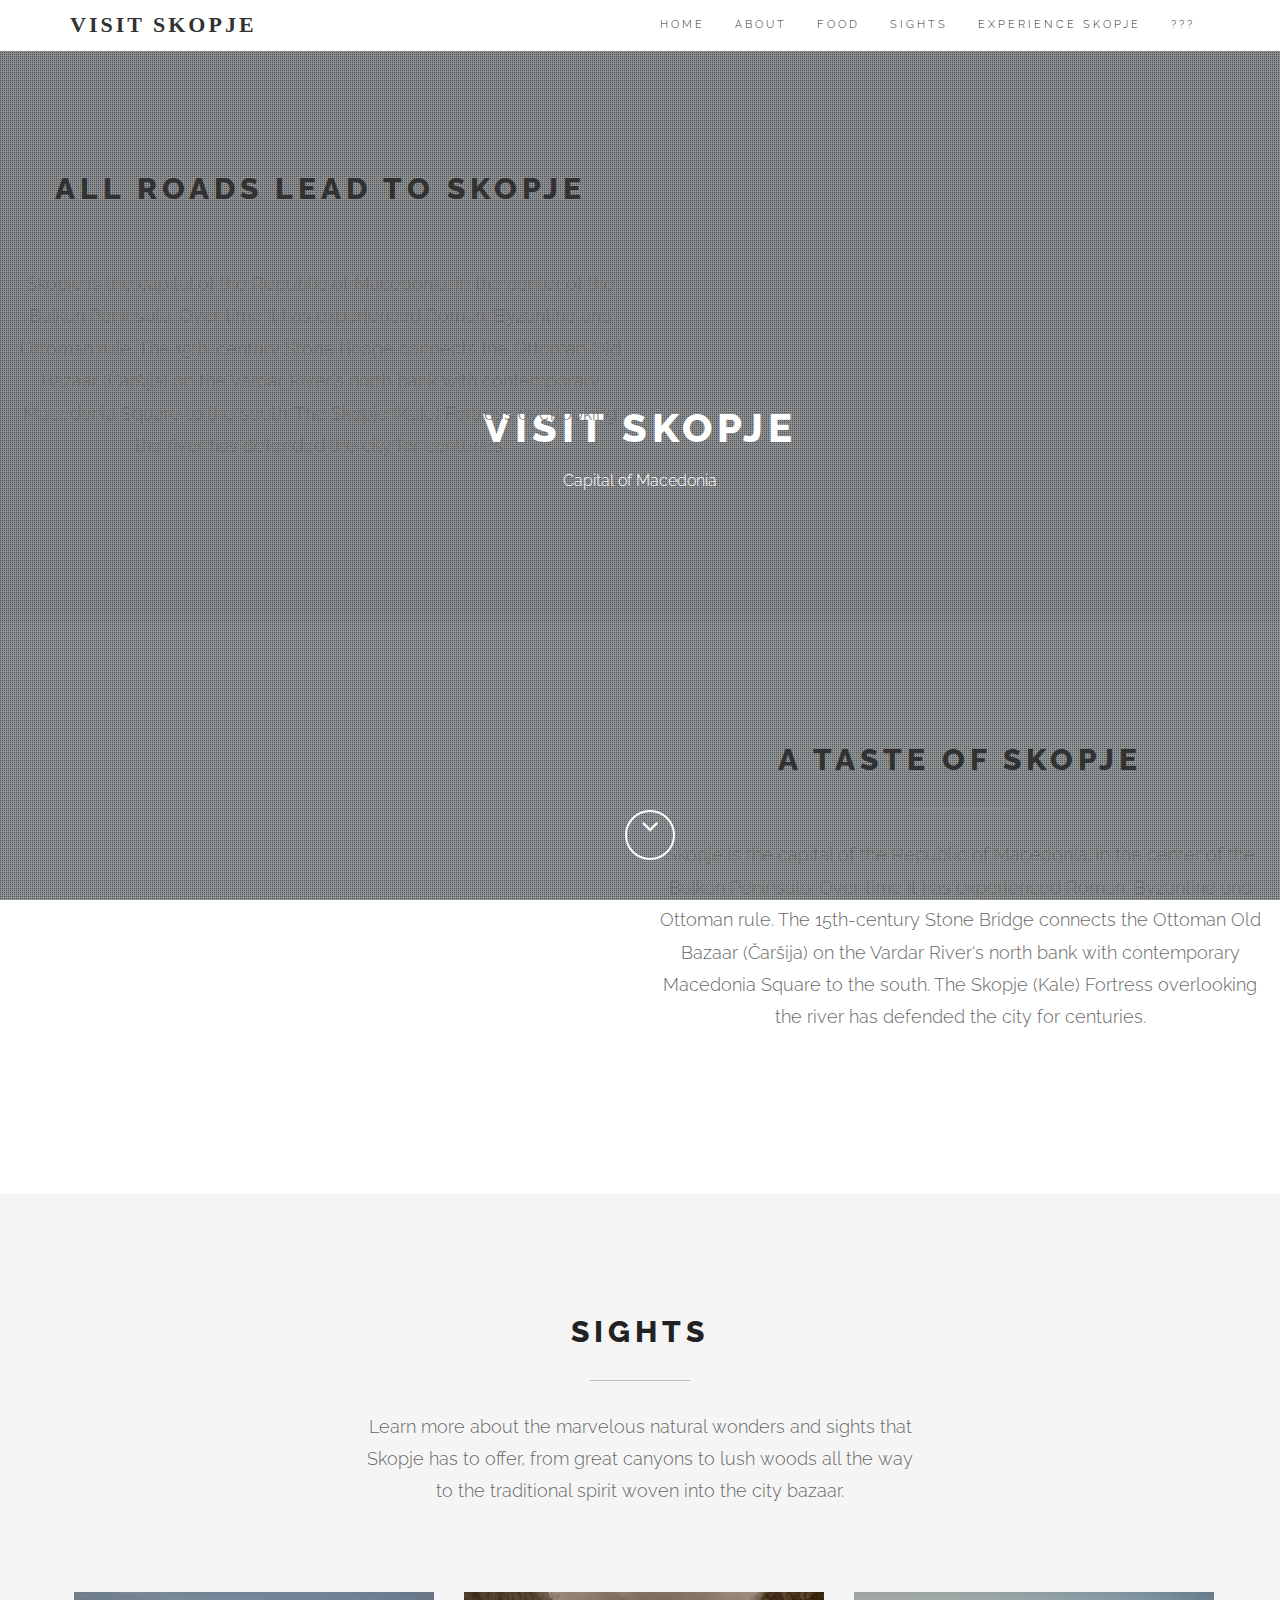
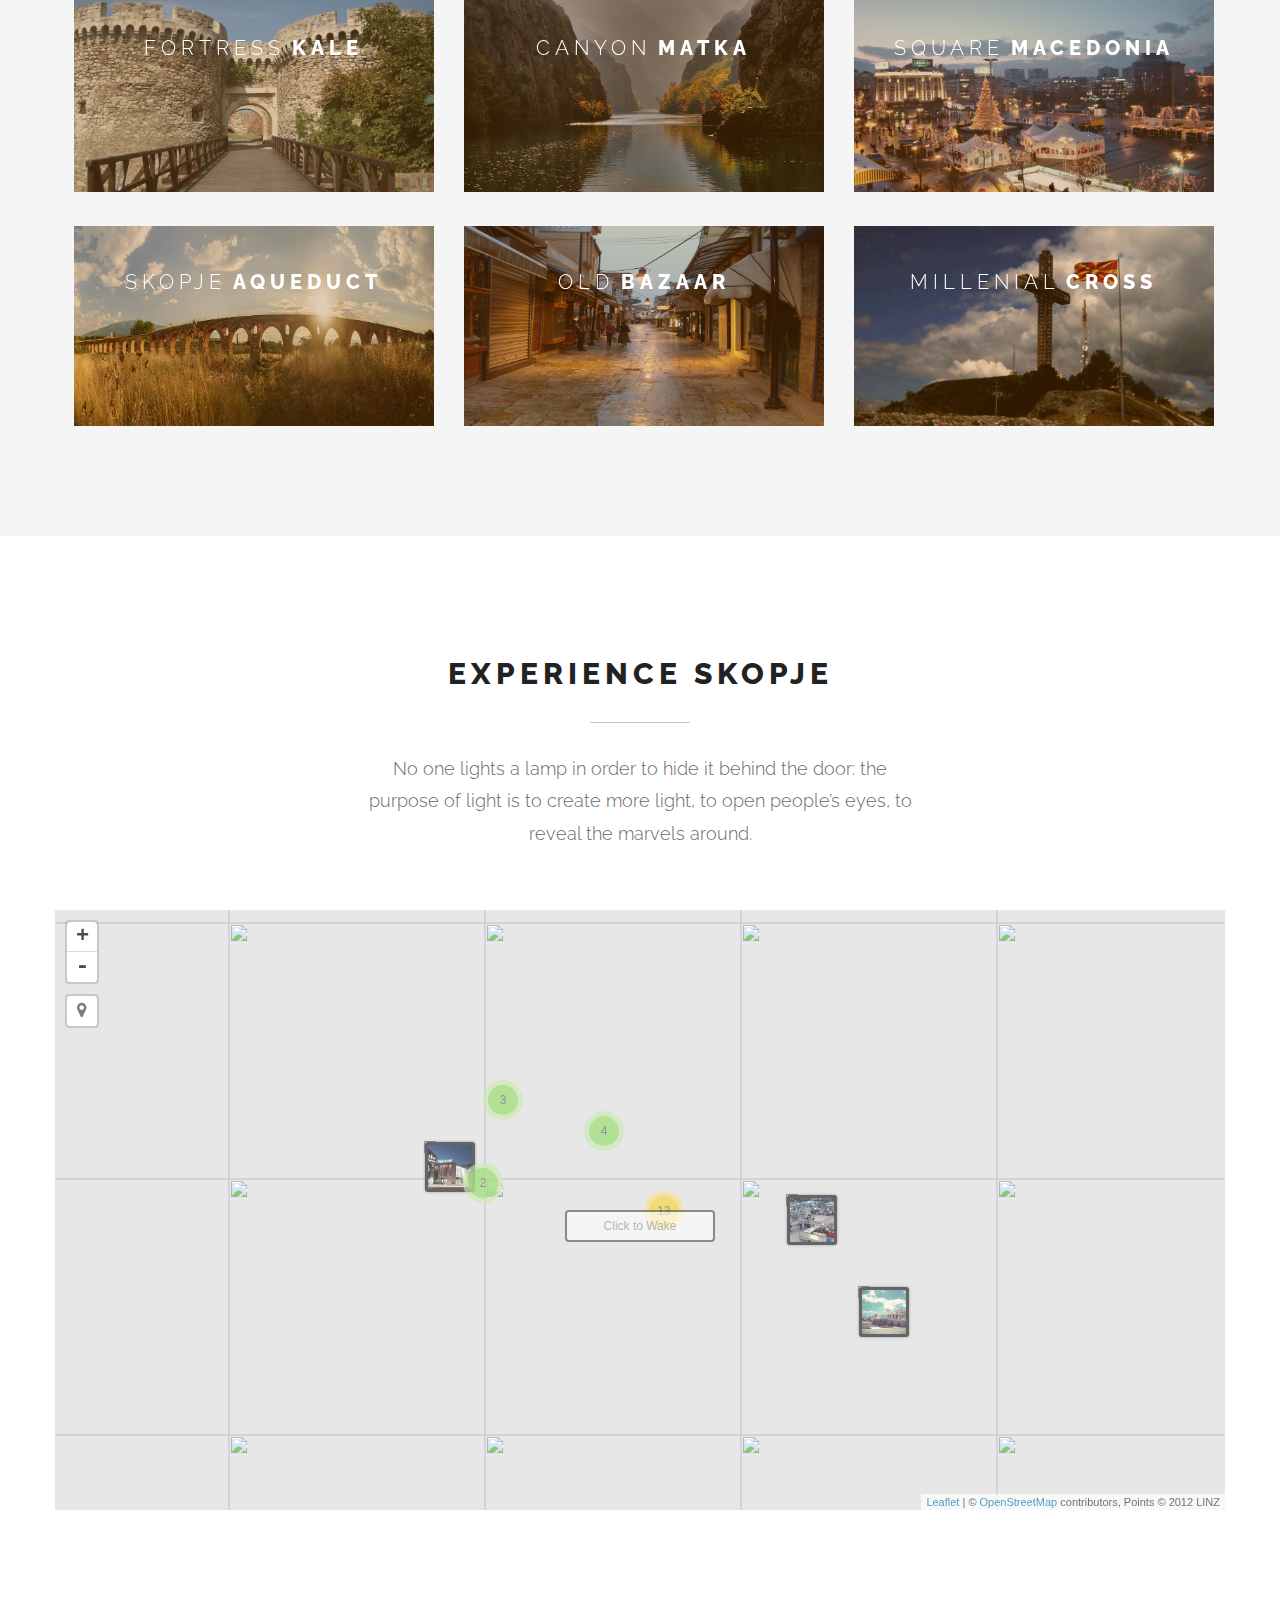
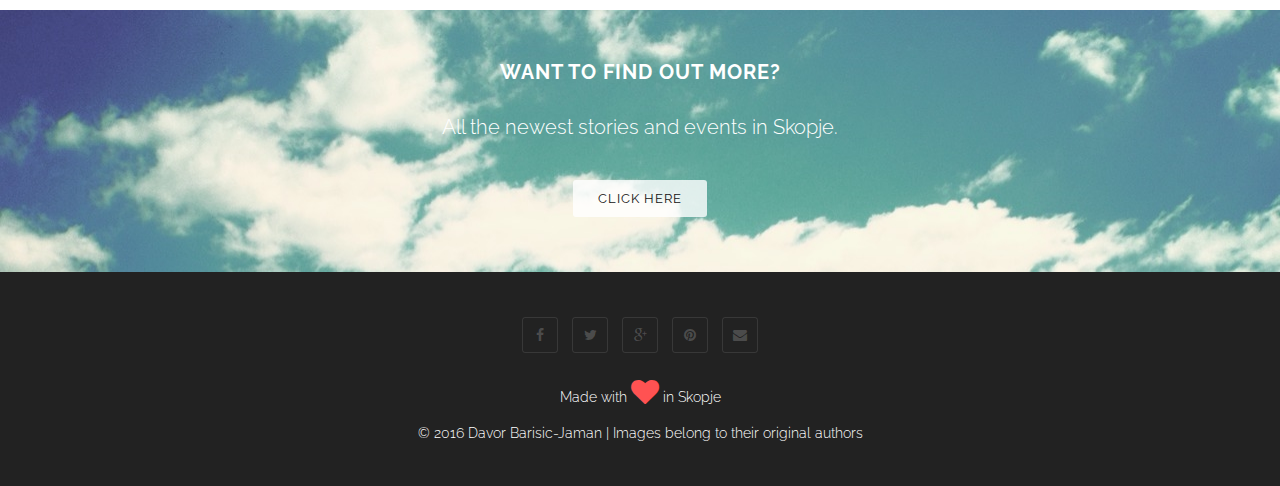
==== commit dc19572a: "Update index.html" ====
--- a/index.html
+++ b/index.html
@@ -47,13 +47,14 @@
 </script>
 <!-- End of Async Drift Code -->
 
+<!-- Segment Start -->
 <script type="text/javascript">
   !function(){var analytics=window.analytics=window.analytics||[];if(!analytics.initialize)if(analytics.invoked)window.console&&console.error&&console.error("Segment snippet included twice.");else{analytics.invoked=!0;analytics.methods=["trackSubmit","trackClick","trackLink","trackForm","pageview","identify","reset","group","track","ready","alias","page","once","off","on"];analytics.factory=function(t){return function(){var e=Array.prototype.slice.call(arguments);e.unshift(t);analytics.push(e);return analytics}};for(var t=0;t<analytics.methods.length;t++){var e=analytics.methods[t];analytics[e]=analytics.factory(e)}analytics.load=function(t){var e=document.createElement("script");e.type="text/javascript";e.async=!0;e.src=("https:"===document.location.protocol?"https://":"http://")+"cdn.segment.com/analytics.js/v1/"+t+"/analytics.min.js";var n=document.getElementsByTagName("script")[0];n.parentNode.insertBefore(e,n)};analytics.SNIPPET_VERSION="3.1.0";
-  analytics.load("YOUR_WRITE_KEY");
+  analytics.load("s6AVebKZ67thcrBJoHz3iT8dvvVZ7830");
   analytics.page()
   }}();
 </script>
-
+<!-- Segment End -->
 </head>
 <body>
 
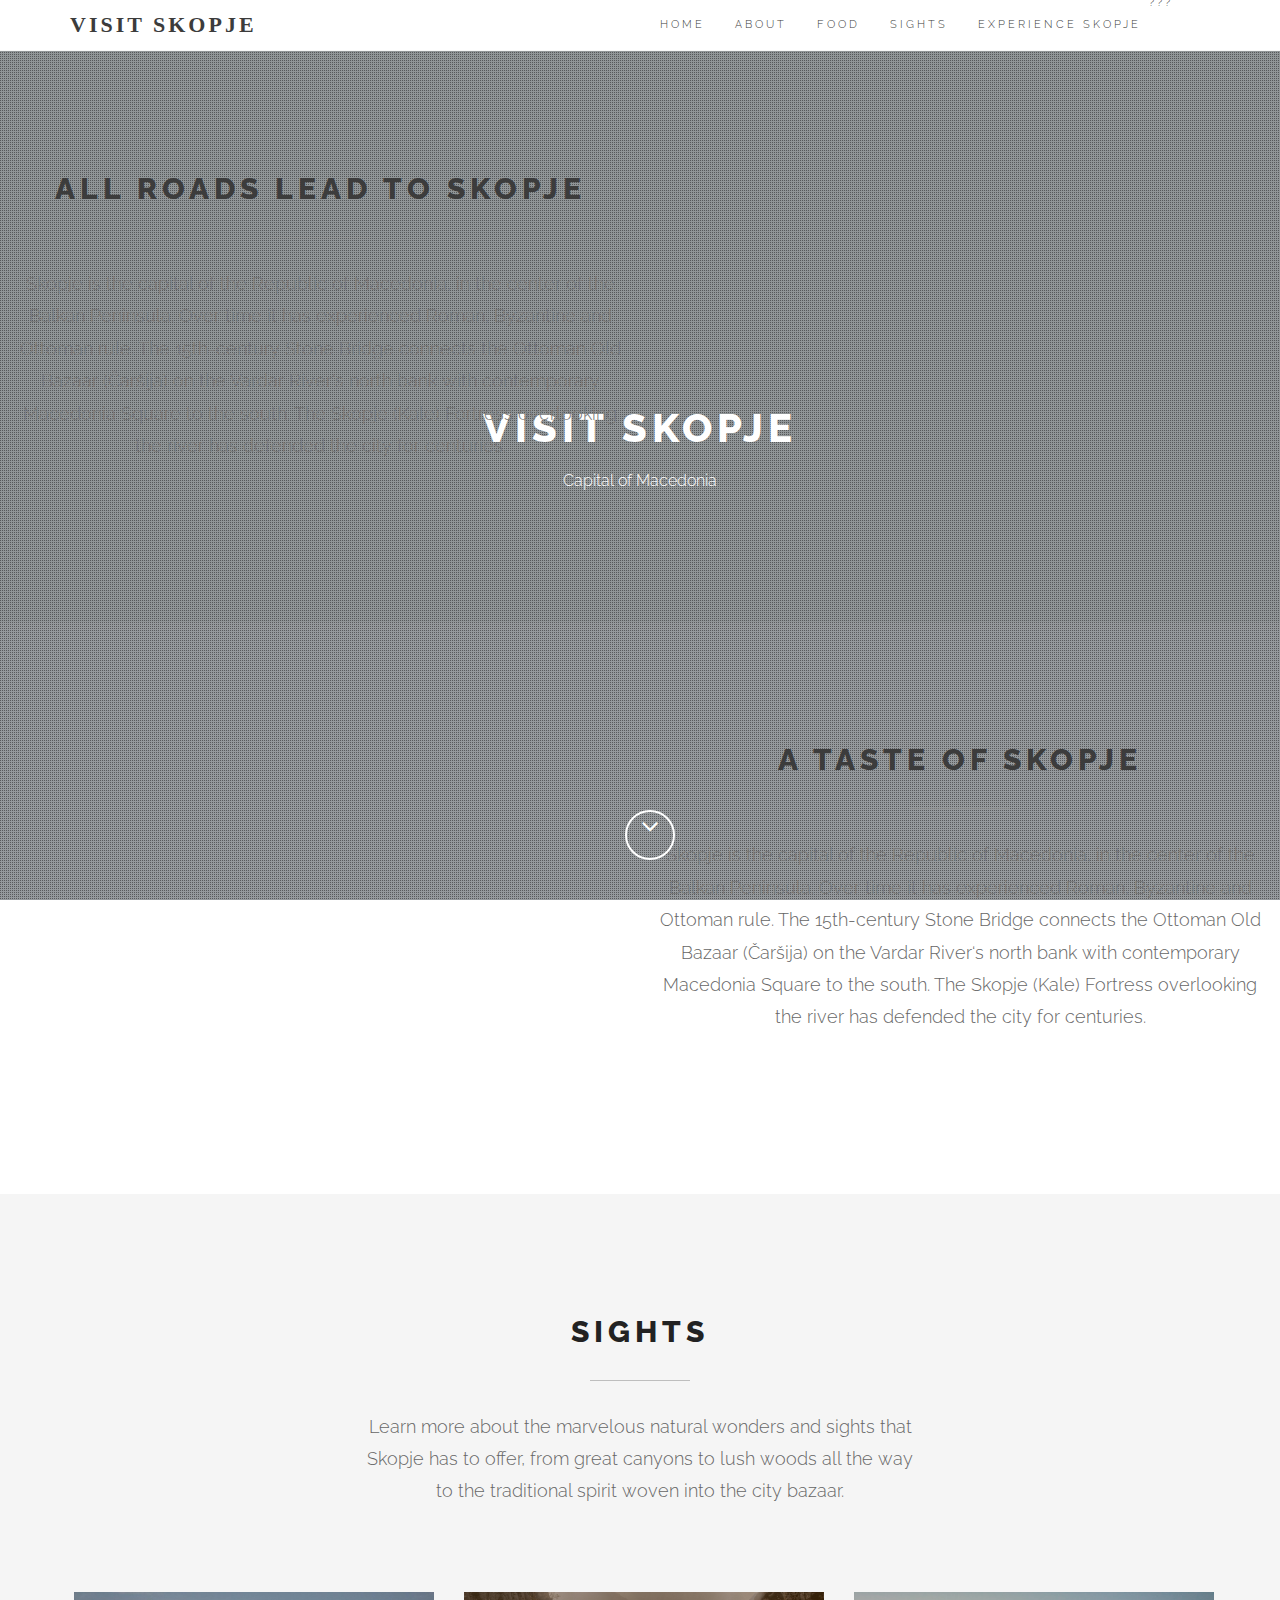
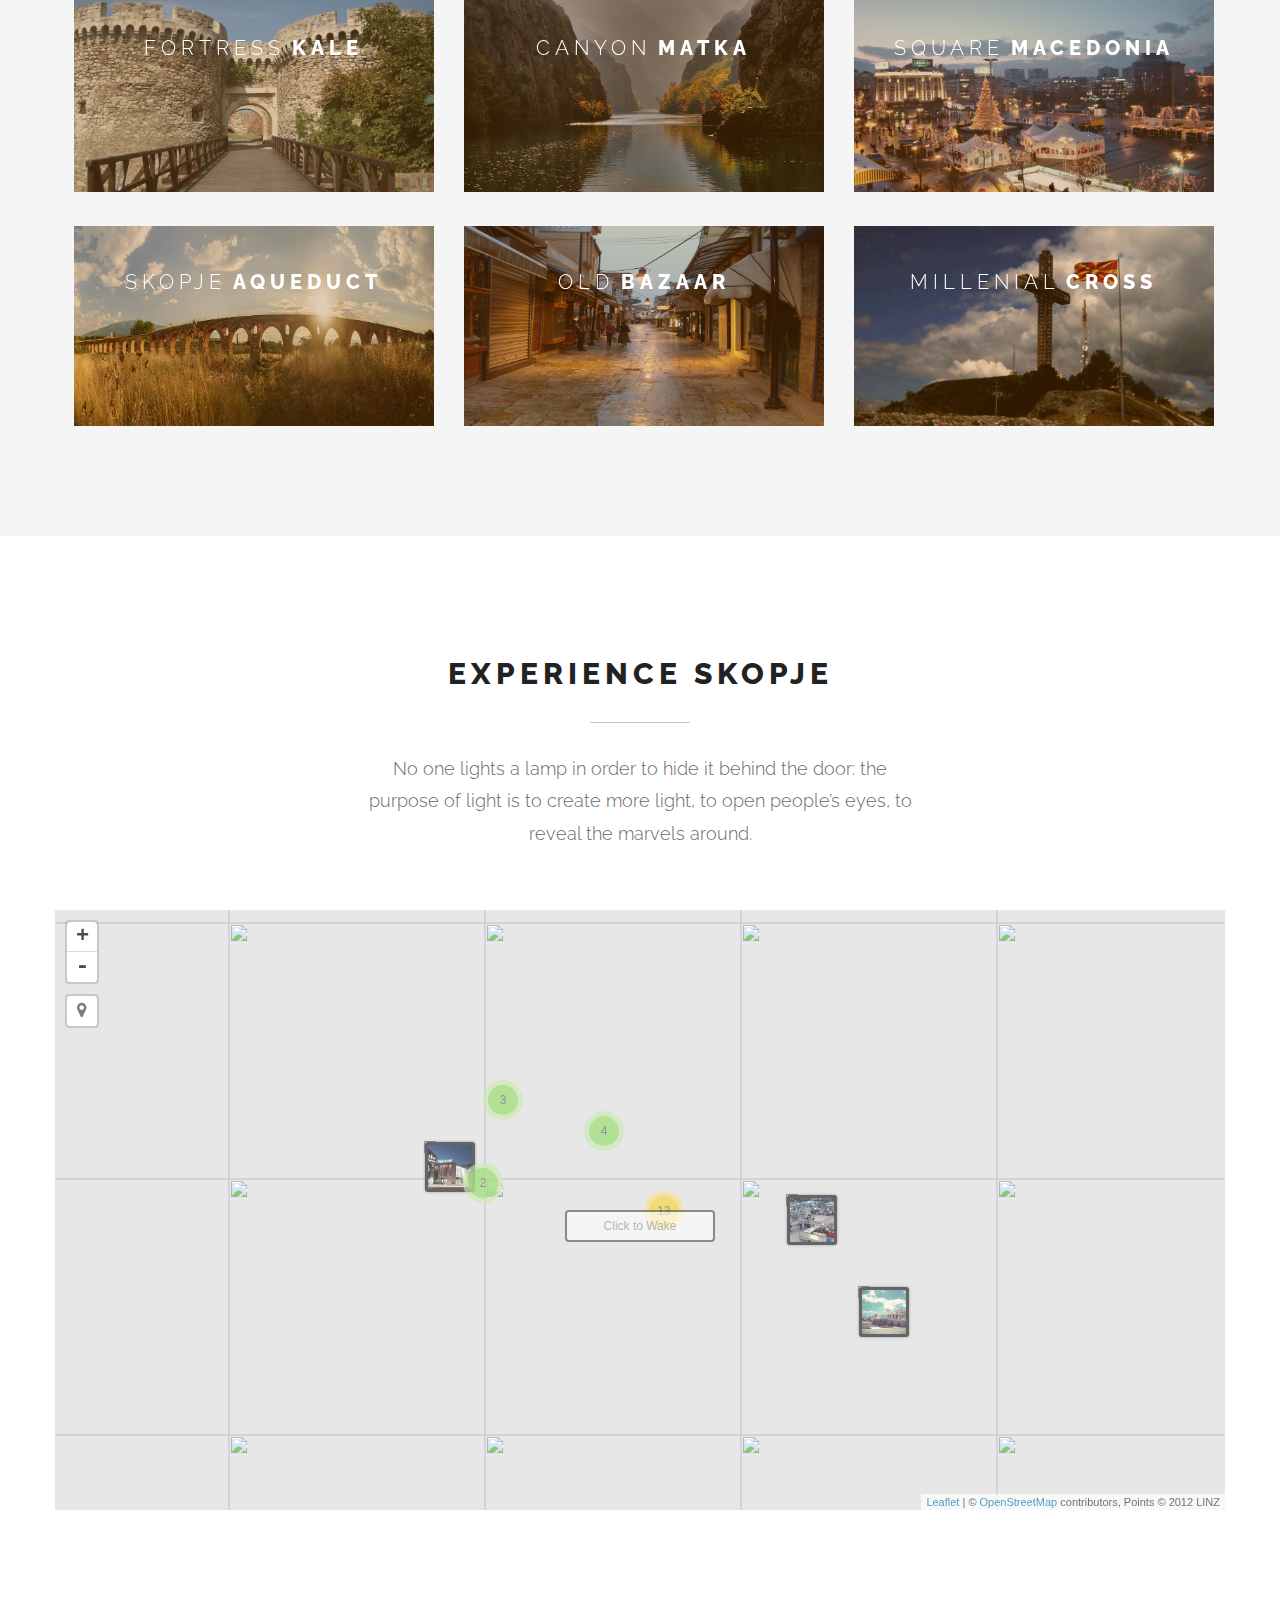
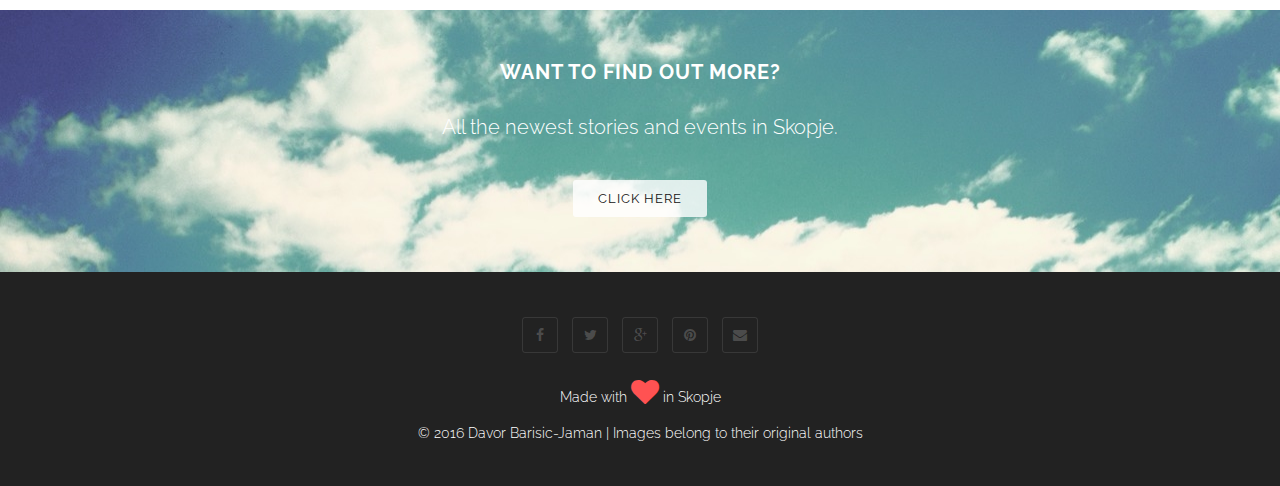
==== commit 4345625f: "Update index.html" ====
--- a/index.html
+++ b/index.html
@@ -111,7 +111,7 @@
                     <li><a href="#food">Food</a></li>
                     <li><a href="#sights">Sights</a></li>
                     <li><a href="#experience">Experience Skopje</a></li>
-                    <li><a href="#contact">???</a></li>
+                    <li><a class="scroll-up" href="#home">???</a></li>
                 </ul>
             </div>
 
--- a/assets/css/style.css
+++ b/assets/css/style.css
@@ -1,5 +1,5 @@
-@import url(http://fonts.googleapis.com/css?family=Raleway:400,300,500,700,800);
-@import url(http://fonts.googleapis.com/css?family=Lobster);
+@import url(https://fonts.googleapis.com/css?family=Raleway:400,300,500,700,800);
+@import url(https://fonts.googleapis.com/css?family=Lobster);
 
 /* ---------------------------------------------- /*
  * START
@@ -965,4 +965,4 @@
 #map {
     height: 500px;
     width: 800px;
-}+}
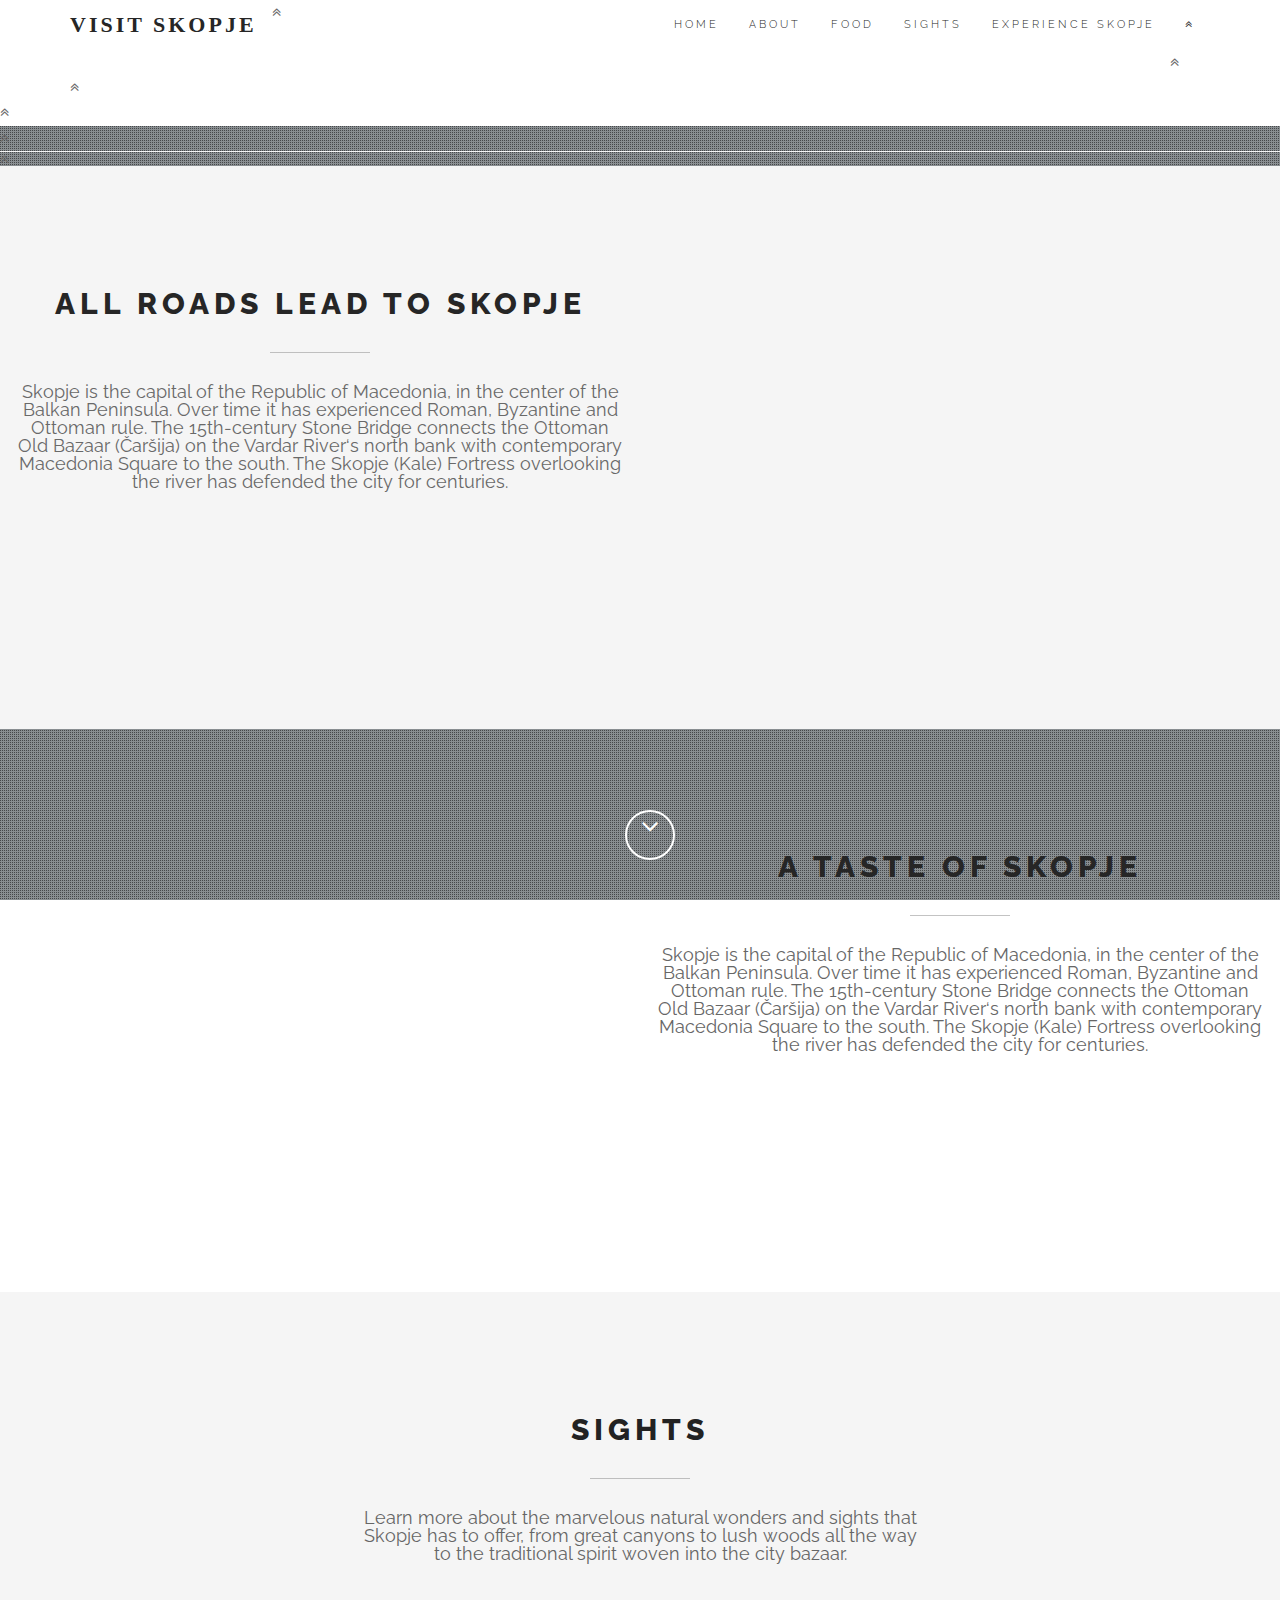
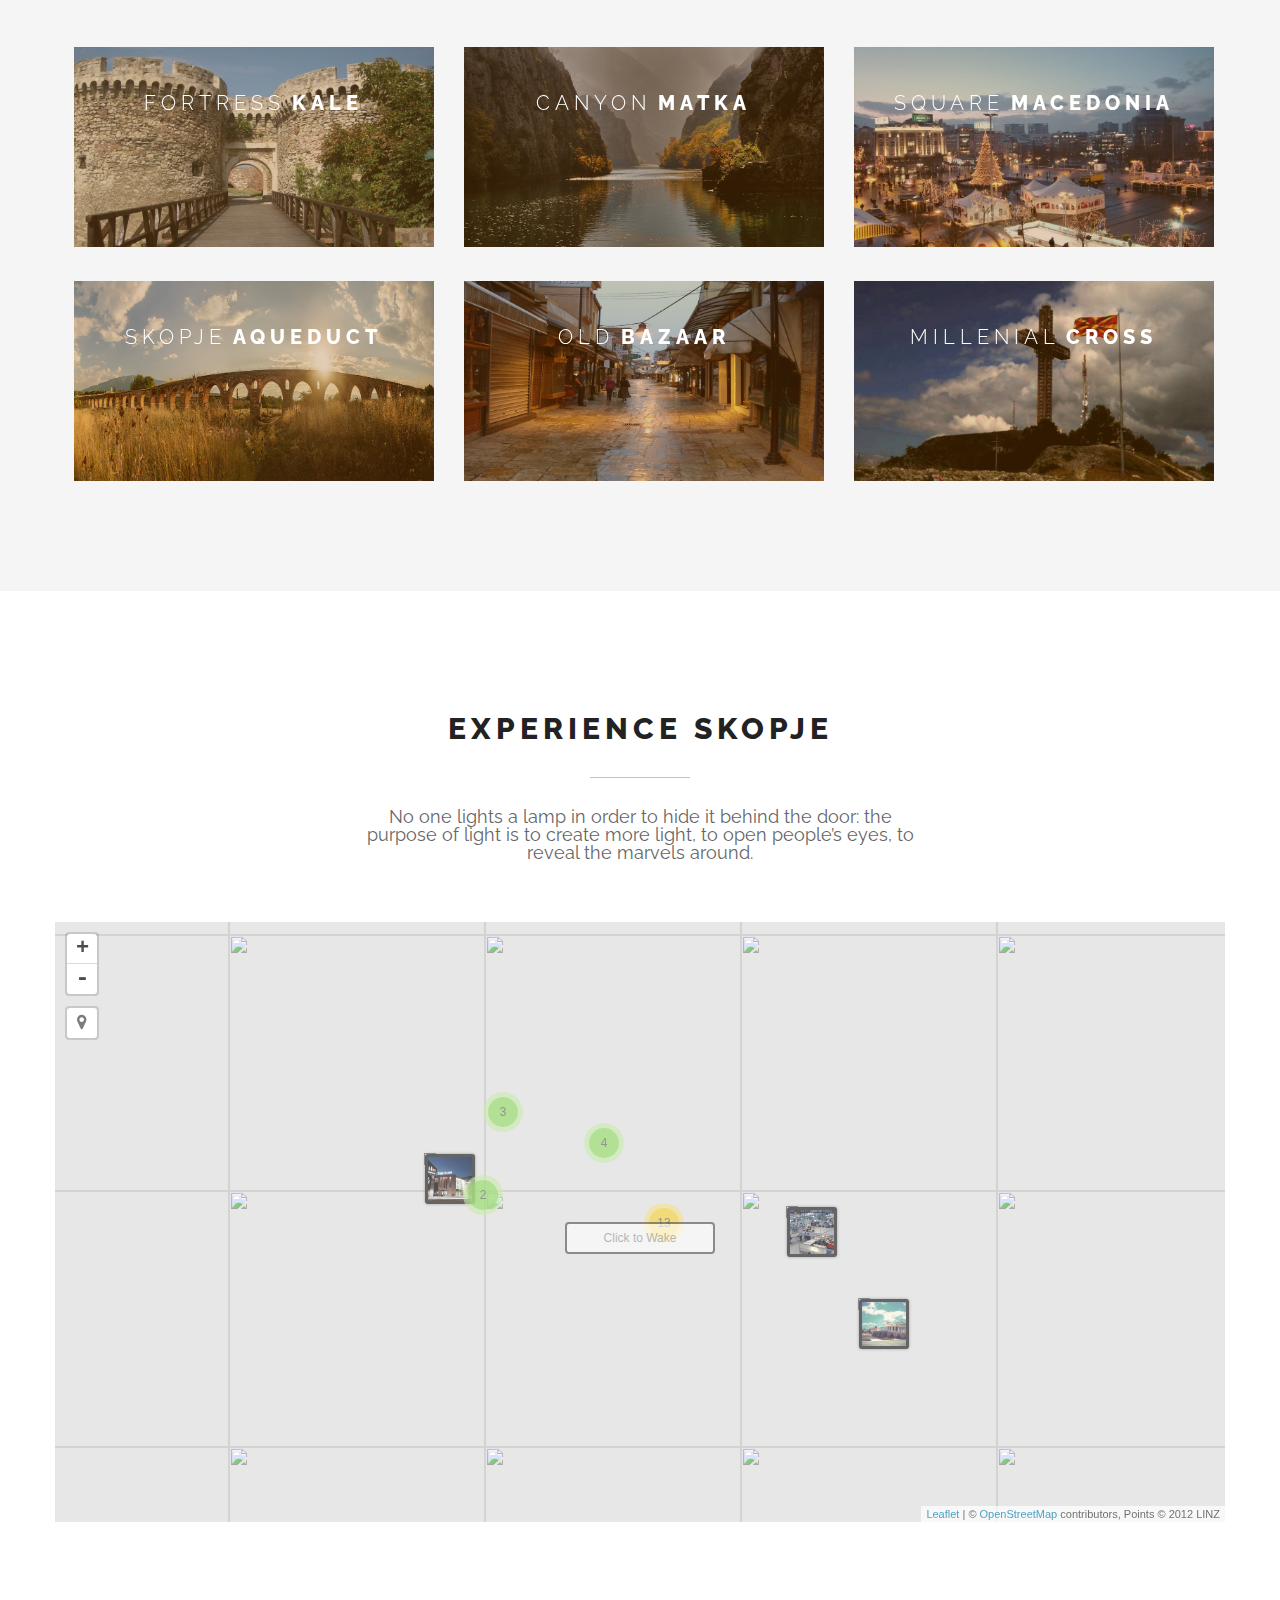
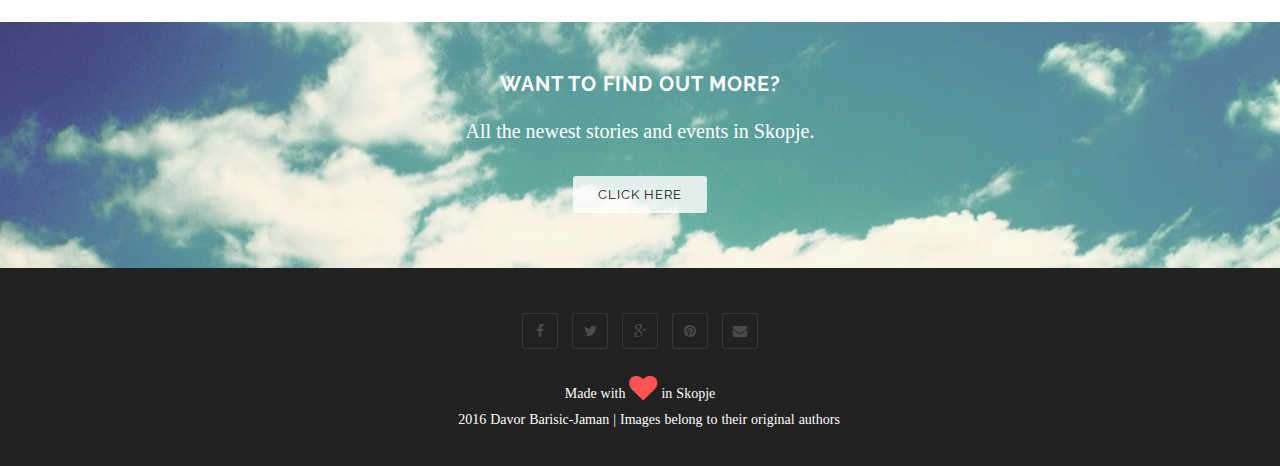
==== commit ce50a561: "Update index.html" ====
--- a/index.html
+++ b/index.html
@@ -111,7 +111,7 @@
                     <li><a href="#food">Food</a></li>
                     <li><a href="#sights">Sights</a></li>
                     <li><a href="#experience">Experience Skopje</a></li>
-                    <li><a class="scroll-up" href="#home">???</a></li>
+                    <li><a href="#home"><i class="fa fa-angle-double-up"</i></a>
                 </ul>
             </div>
 
@@ -400,14 +400,6 @@
 </footer>
 
 <!-- Footer end -->
-
-<!-- Scroll to top -->
-
-<div class="scroll-up">
-    <a href="#home"><i class="fa fa-angle-up"></i></a>
-</div>
-
-<!-- Scroll to top end-->
 
 <!-- Javascript files -->
 
--- a/assets/css/style.css
+++ b/assets/css/style.css
@@ -535,35 +535,6 @@
 
 .navbar-custom .navbar-toggle .icon-bar {
     background: #222;
-}
-
-/* ---------------------------------------------- /*
- * Scroll to top
-/* ---------------------------------------------- */
-
-.scroll-up {
-    position: fixed;
-    display: none;
-    z-index: 999;
-    bottom: 2em;
-    right: 2em;
-}
-
-.scroll-up a {
-    background-color: rgba(135, 135, 135, 0.5);
-    display: block;
-    width: 35px;
-    height: 35px;
-    text-align: center;
-    color: #fff;
-    font-size: 15px;
-    line-height: 30px;
-}
-
-.scroll-up a:hover,
-.scroll-up a:active {
-    background-color: rgba(235, 235, 235, .8);
-    color: #e7746f;
 }
 
 /* ---------------------------------------------- /*
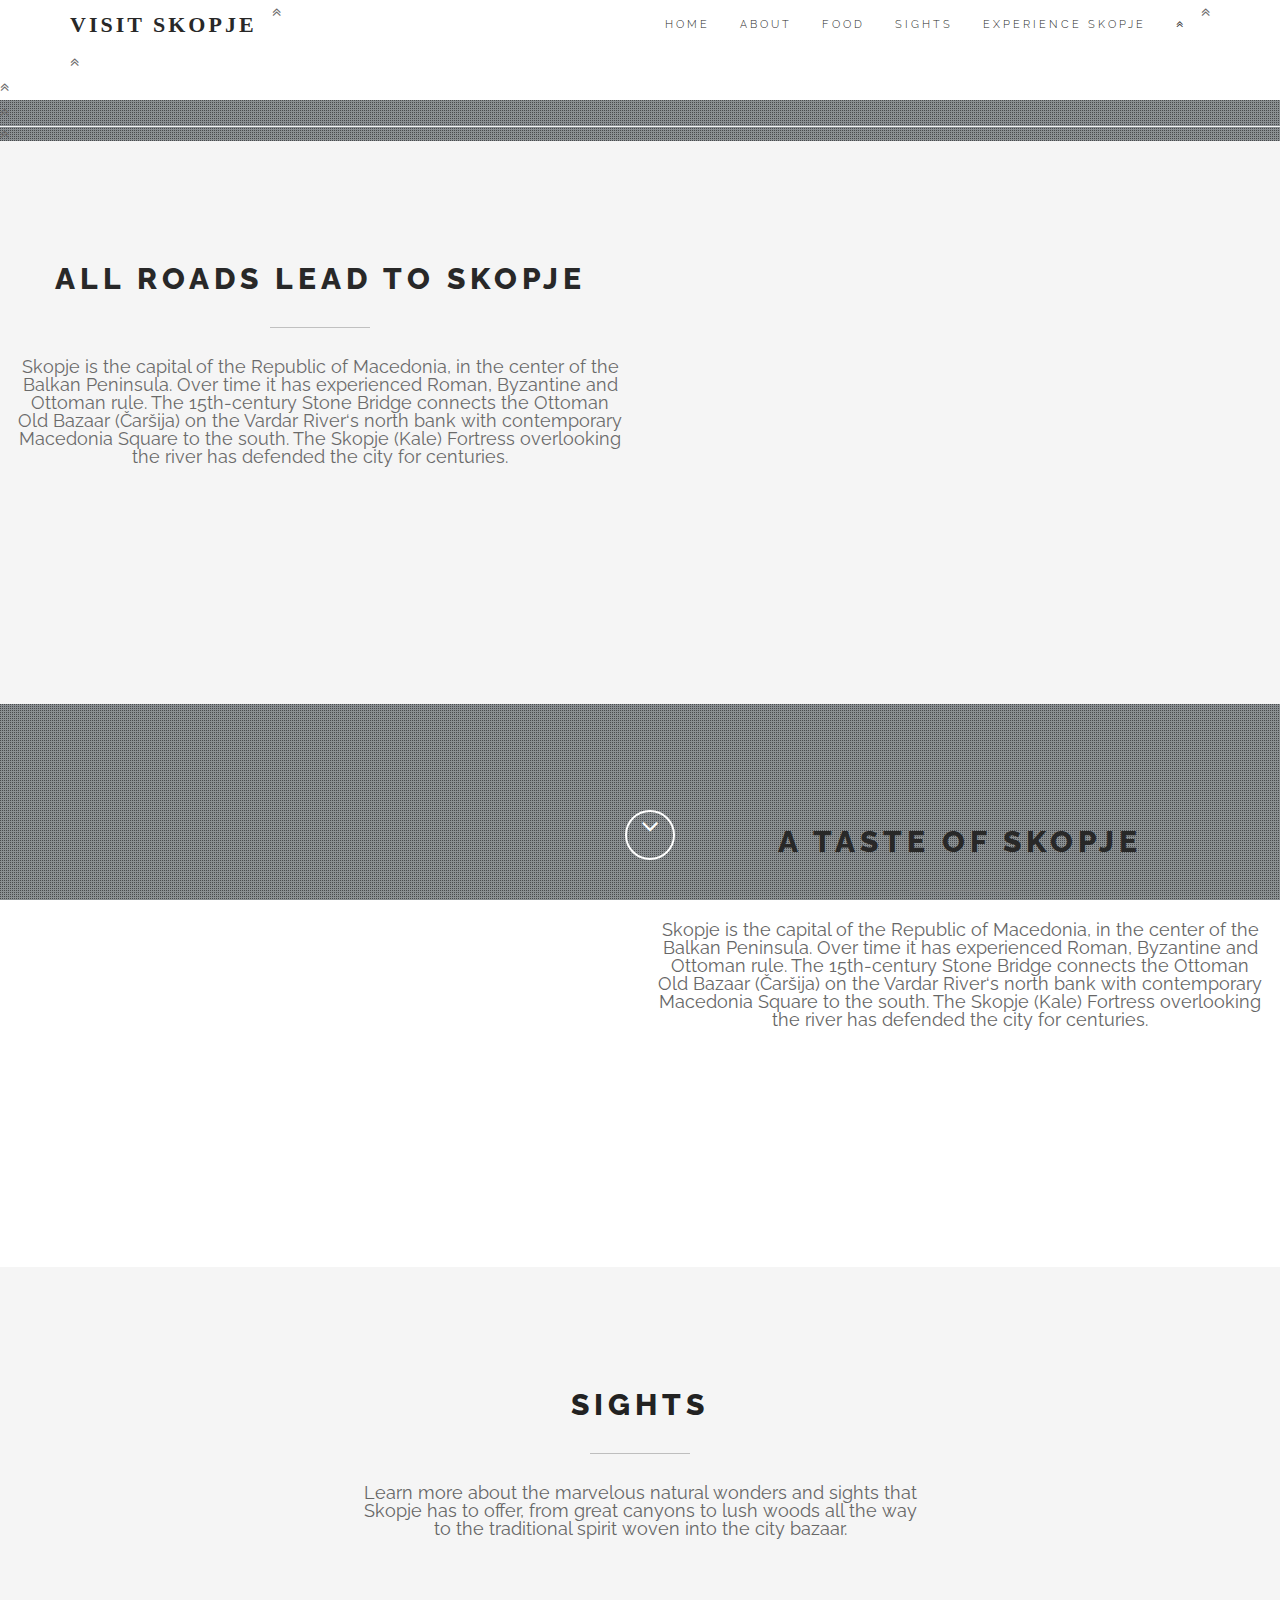
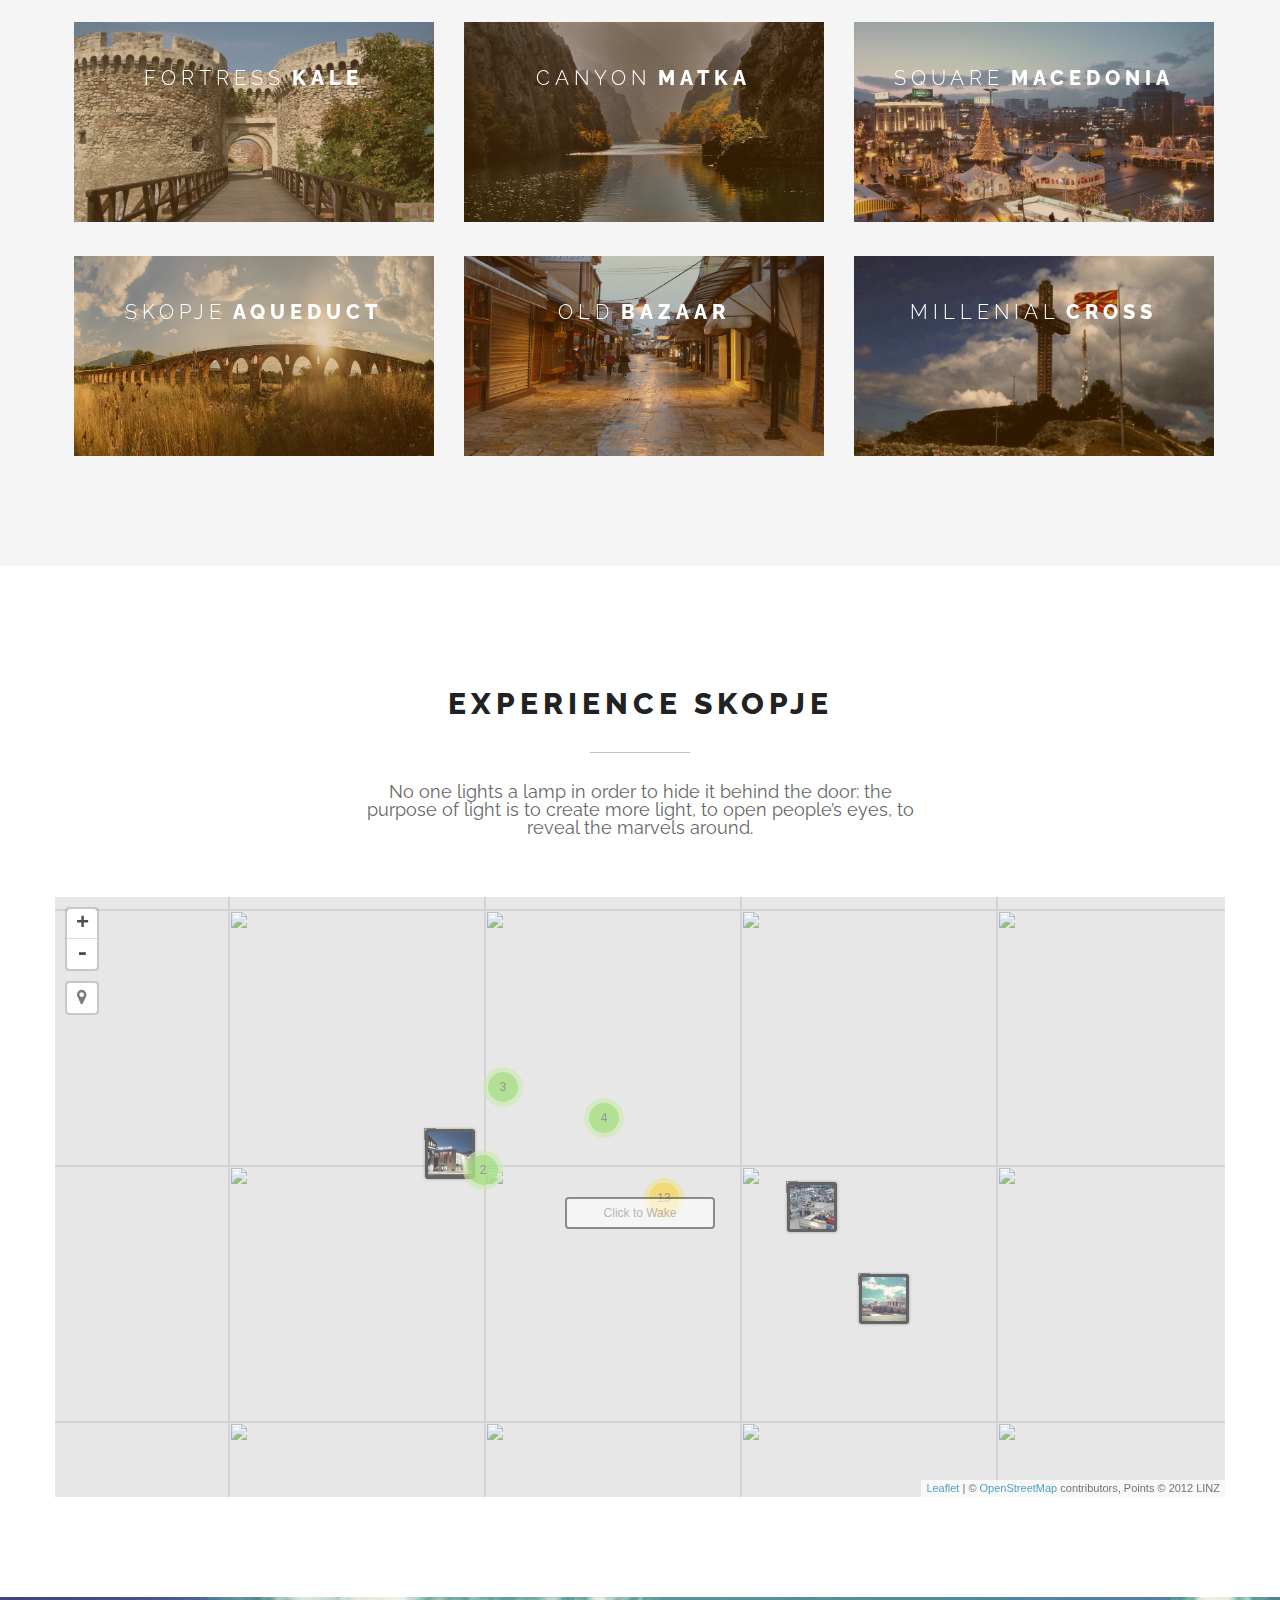
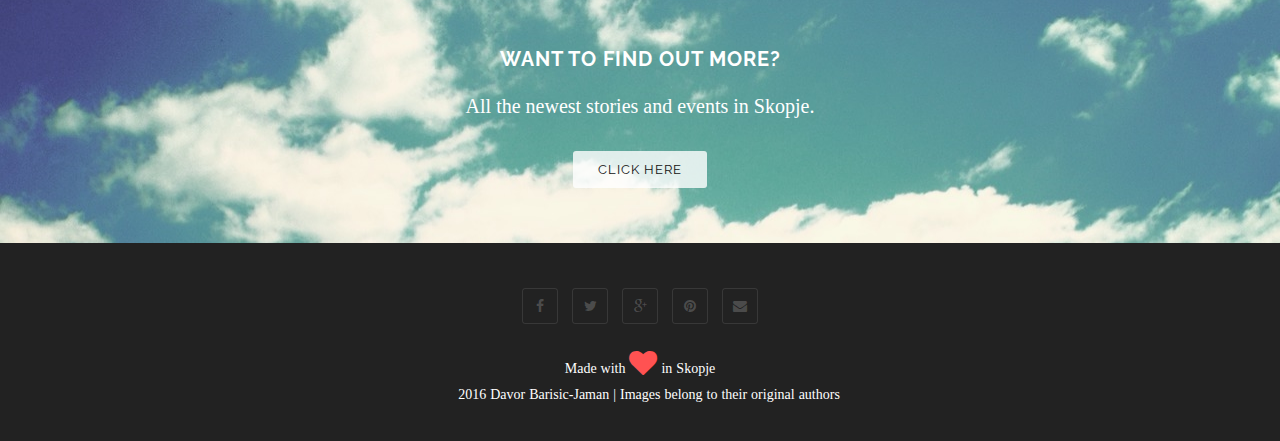
==== commit 8eaa35bf: "Update index.html" ====
--- a/index.html
+++ b/index.html
@@ -111,7 +111,7 @@
                     <li><a href="#food">Food</a></li>
                     <li><a href="#sights">Sights</a></li>
                     <li><a href="#experience">Experience Skopje</a></li>
-                    <li><a href="#home"><i class="fa fa-angle-double-up"</i></a>
+                    <li><a href="#home"><i class="fa fa-angle-double-up"</i></a></li>
                 </ul>
             </div>
 
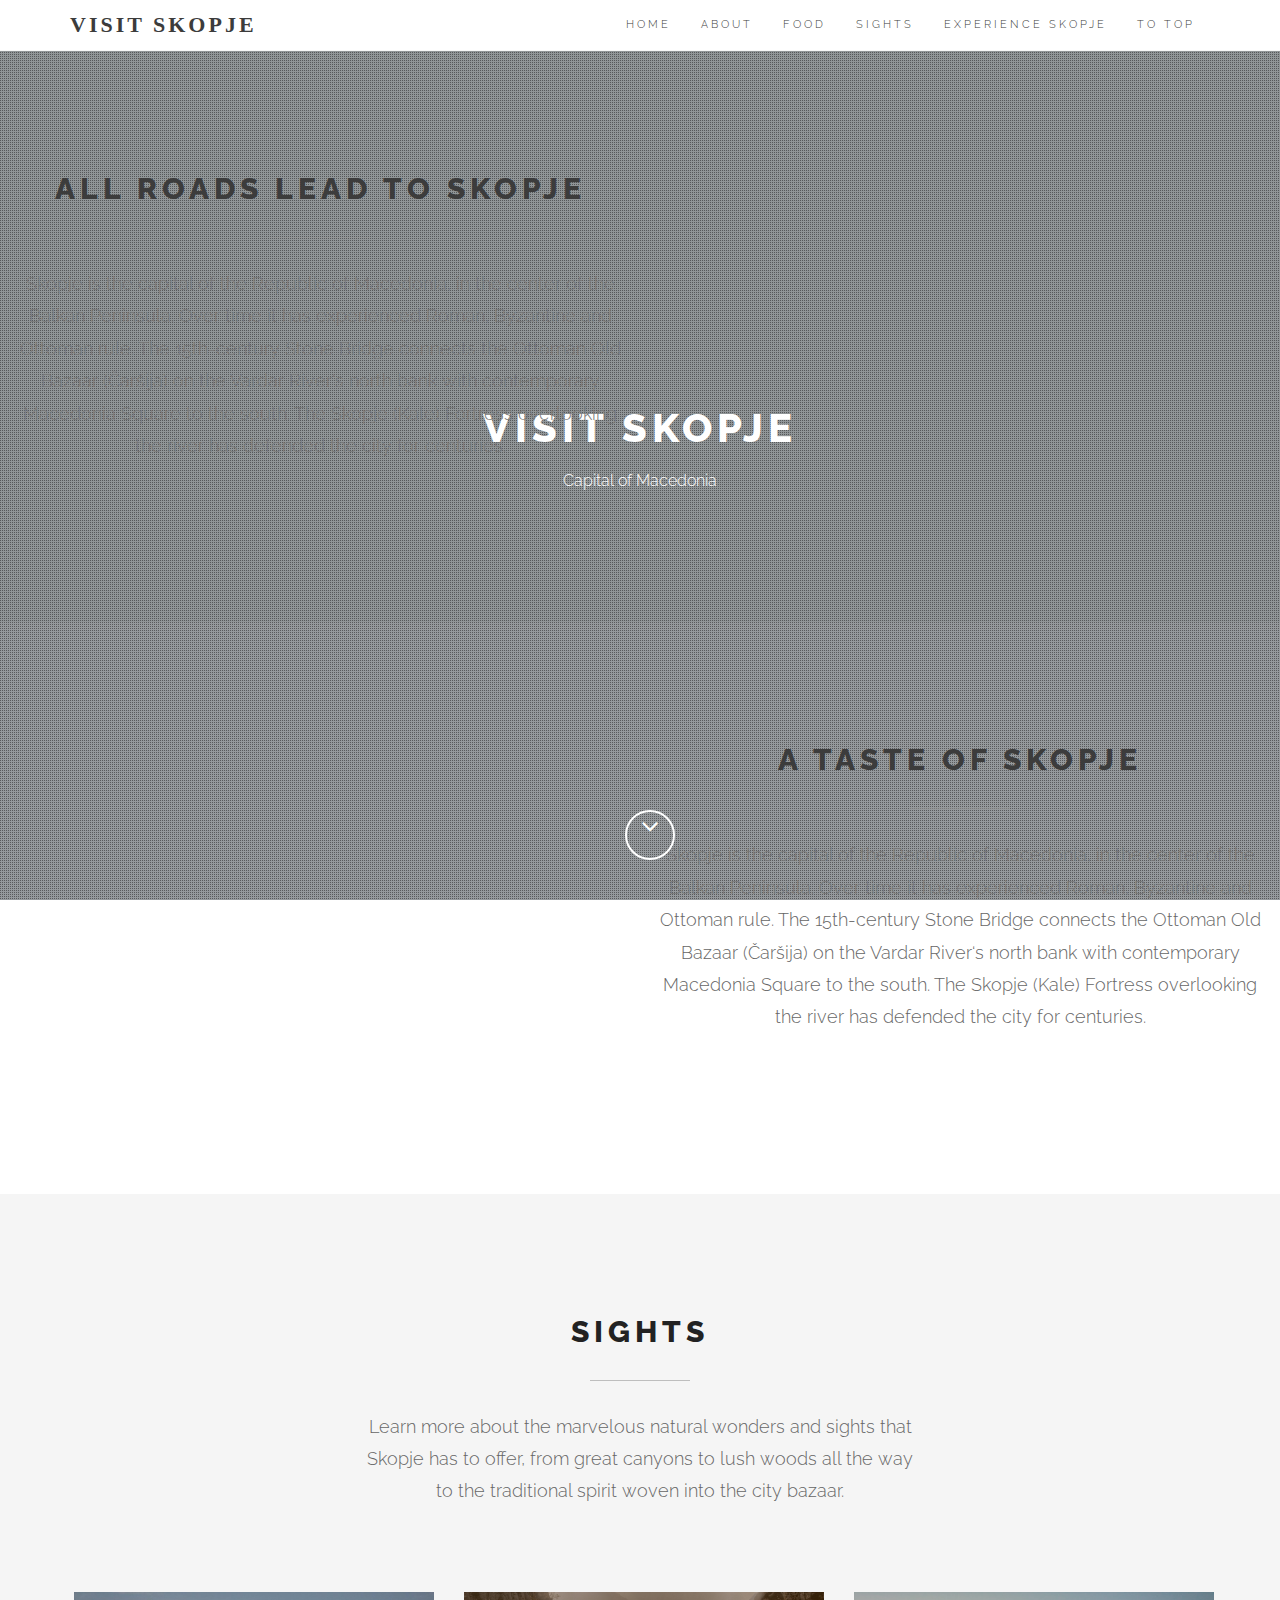
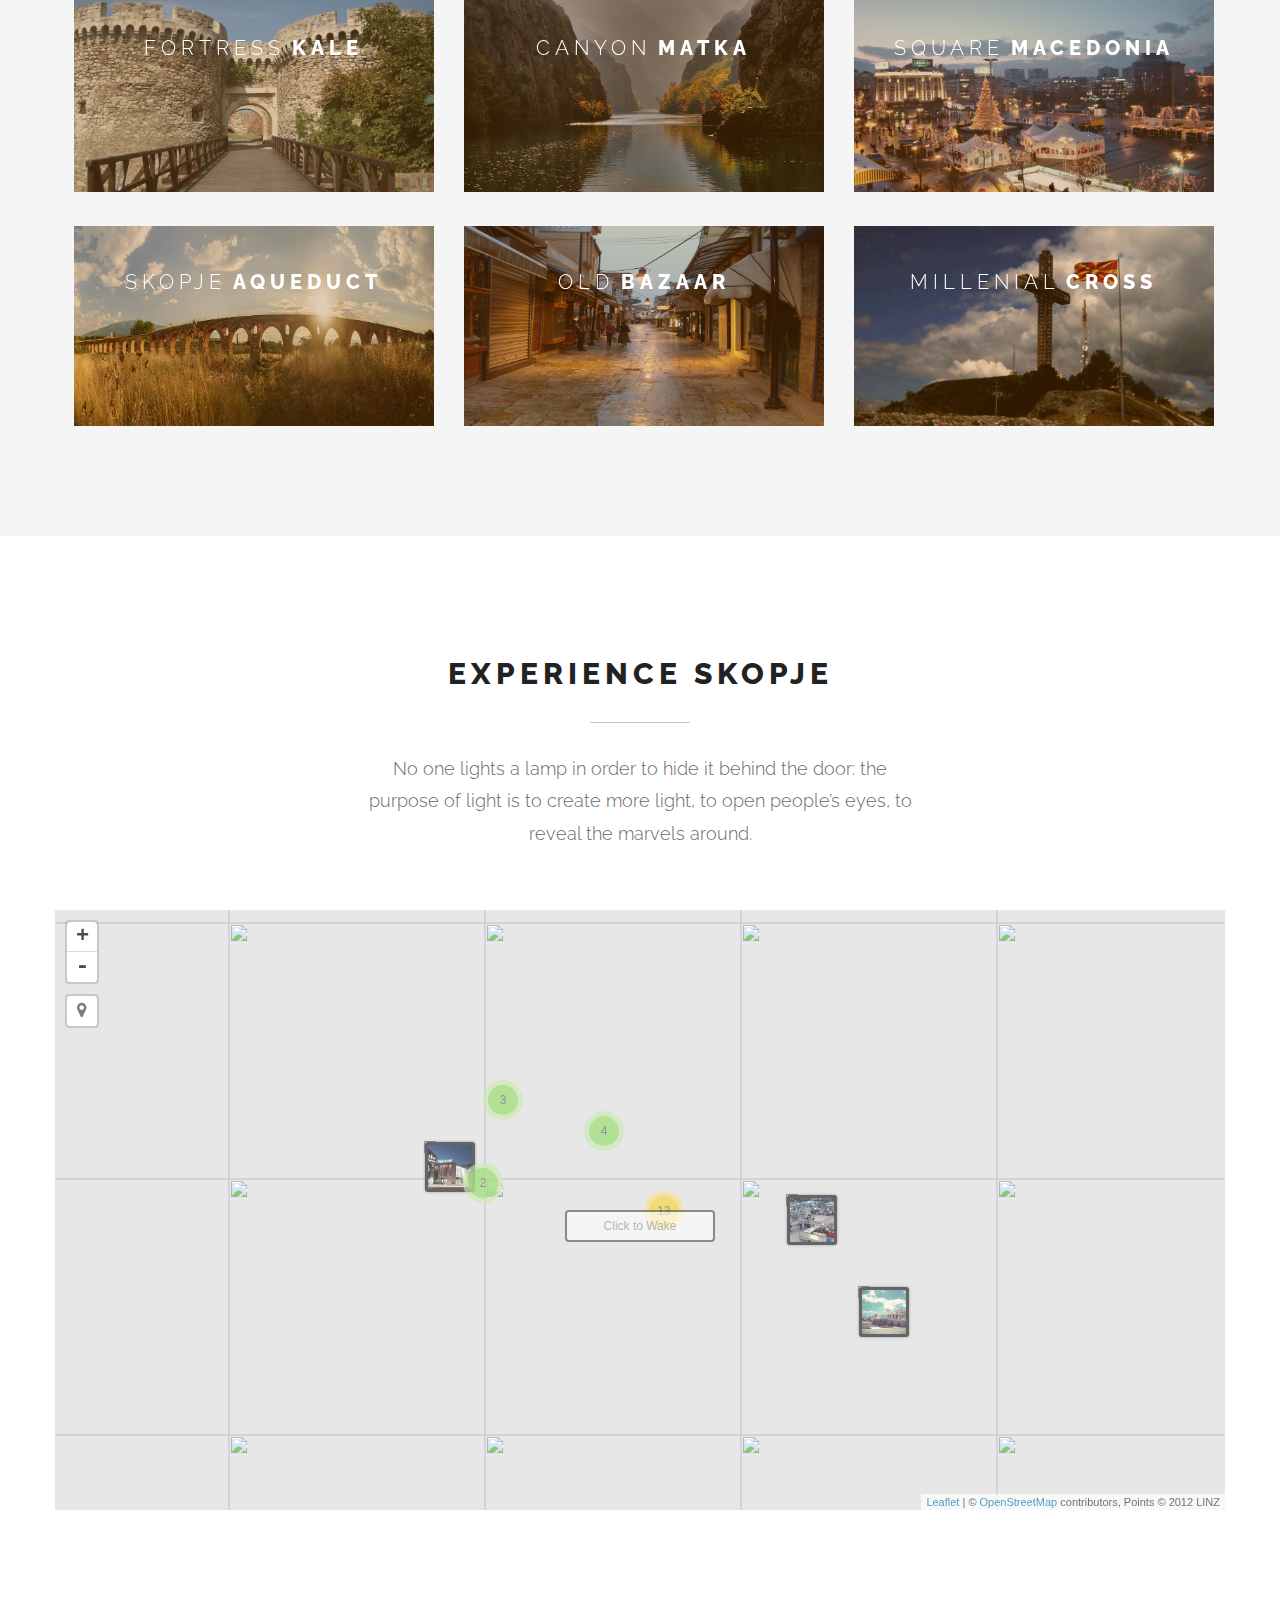
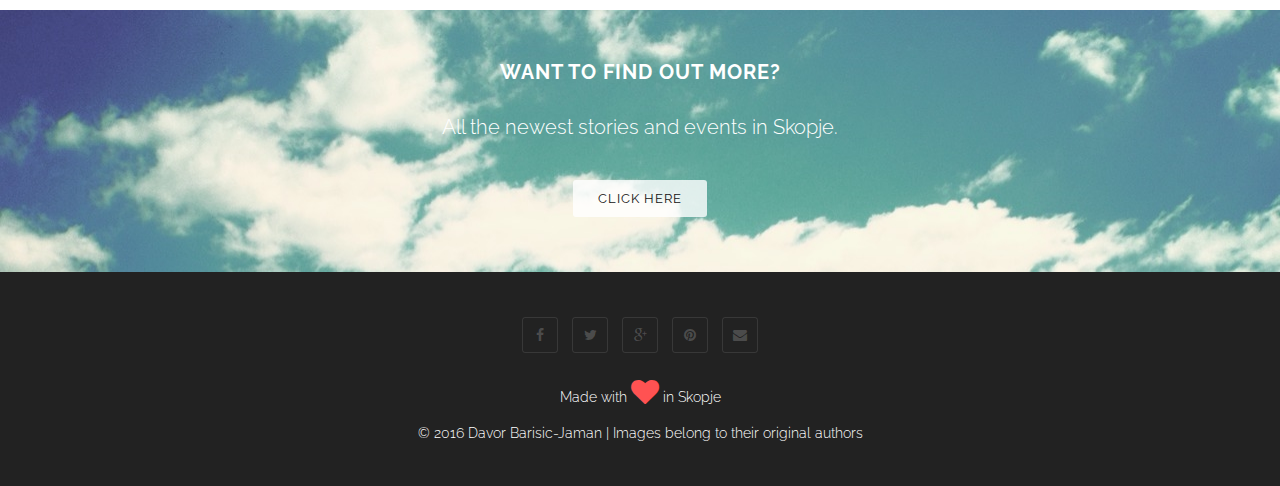
==== commit b4c37676: "Update index.html" ====
--- a/index.html
+++ b/index.html
@@ -111,7 +111,7 @@
                     <li><a href="#food">Food</a></li>
                     <li><a href="#sights">Sights</a></li>
                     <li><a href="#experience">Experience Skopje</a></li>
-                    <li><a href="#home"><i class="fa fa-angle-double-up"</i></a></li>
+                    <li><a href="#home">To Top</a></li>
                 </ul>
             </div>
 
